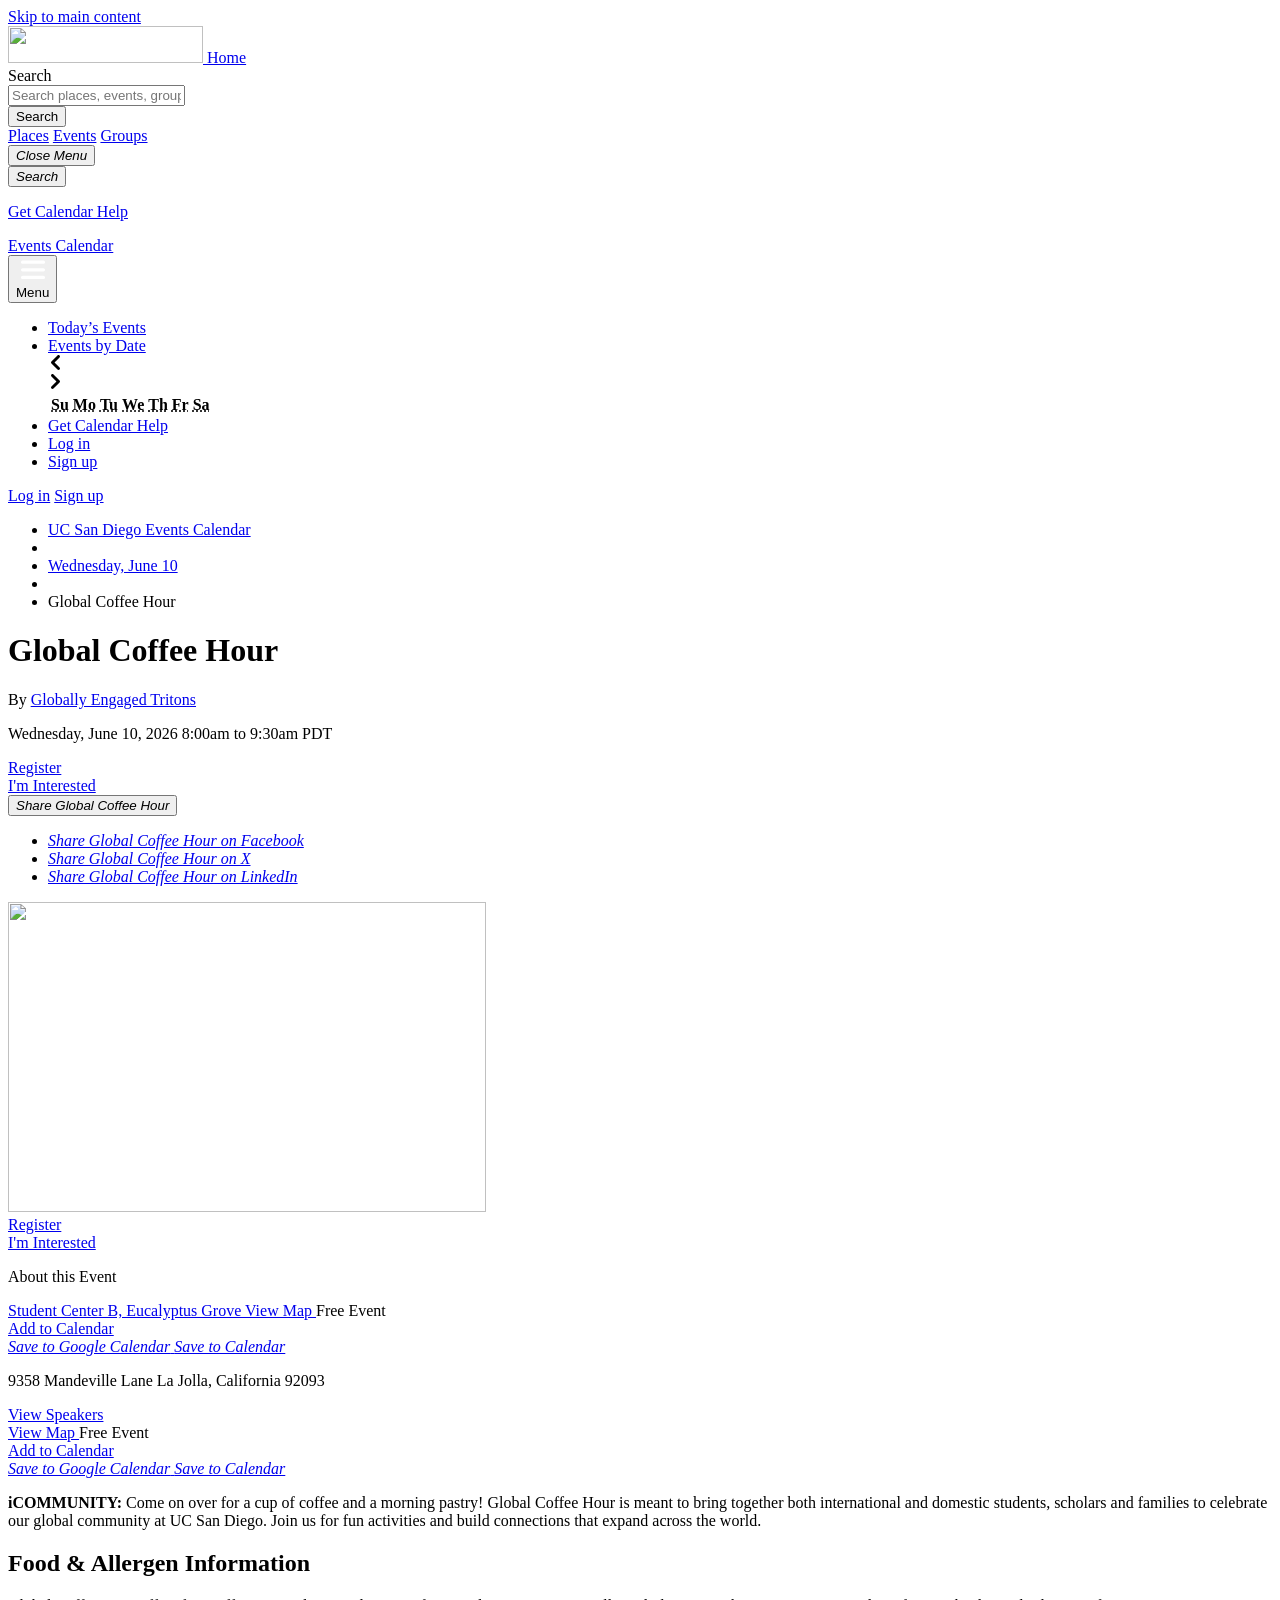
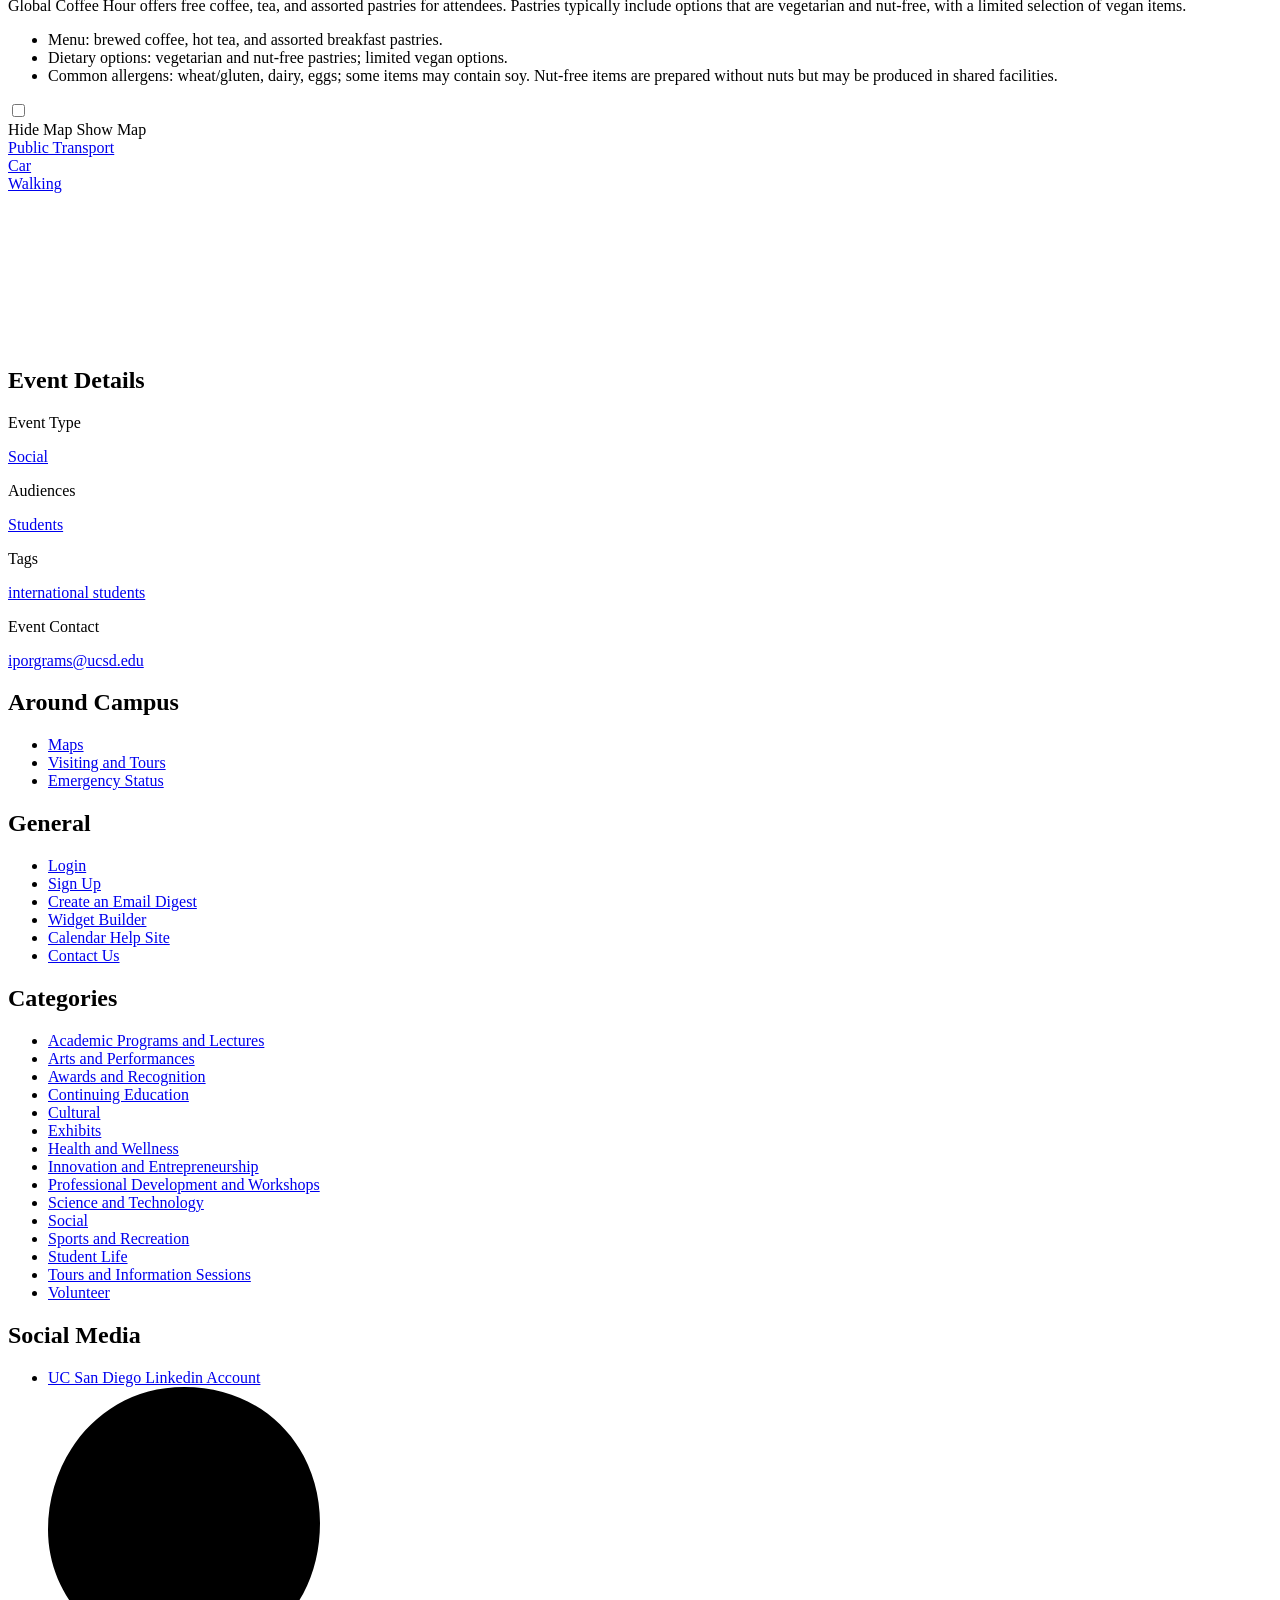
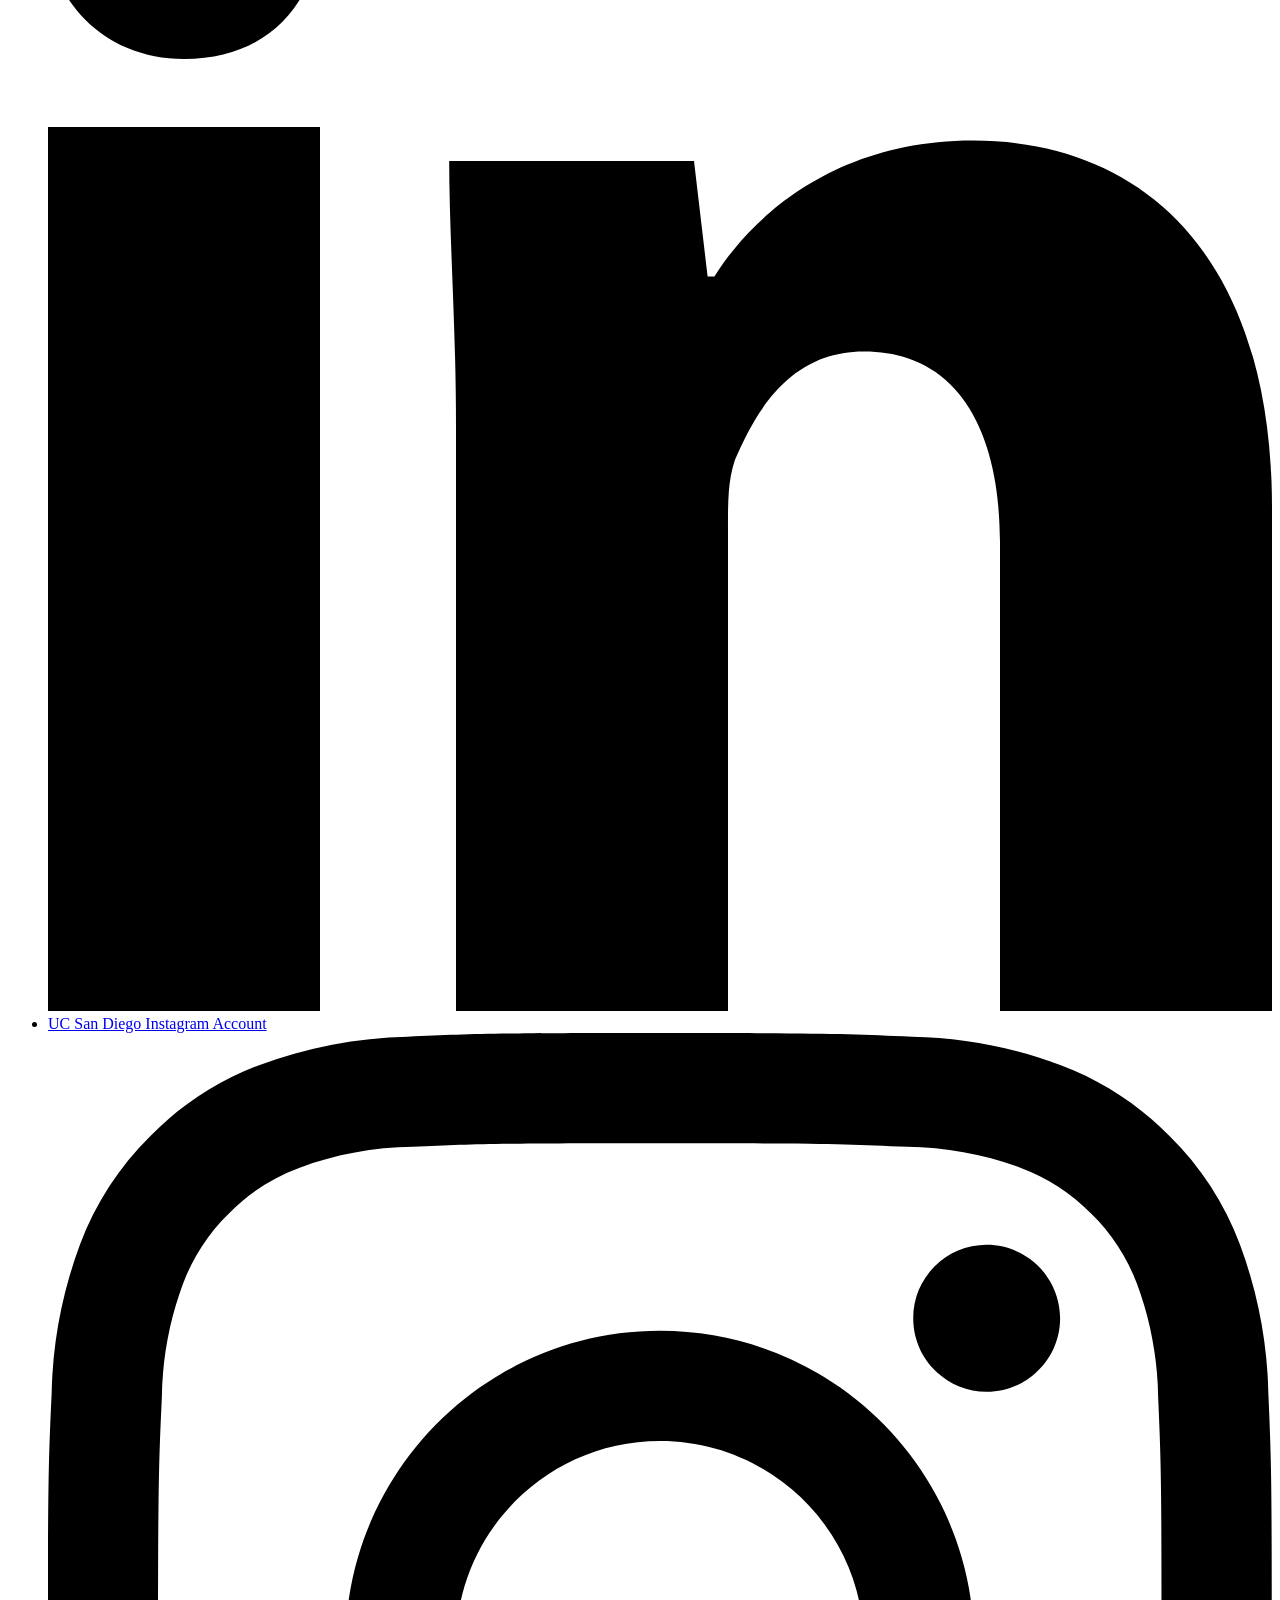
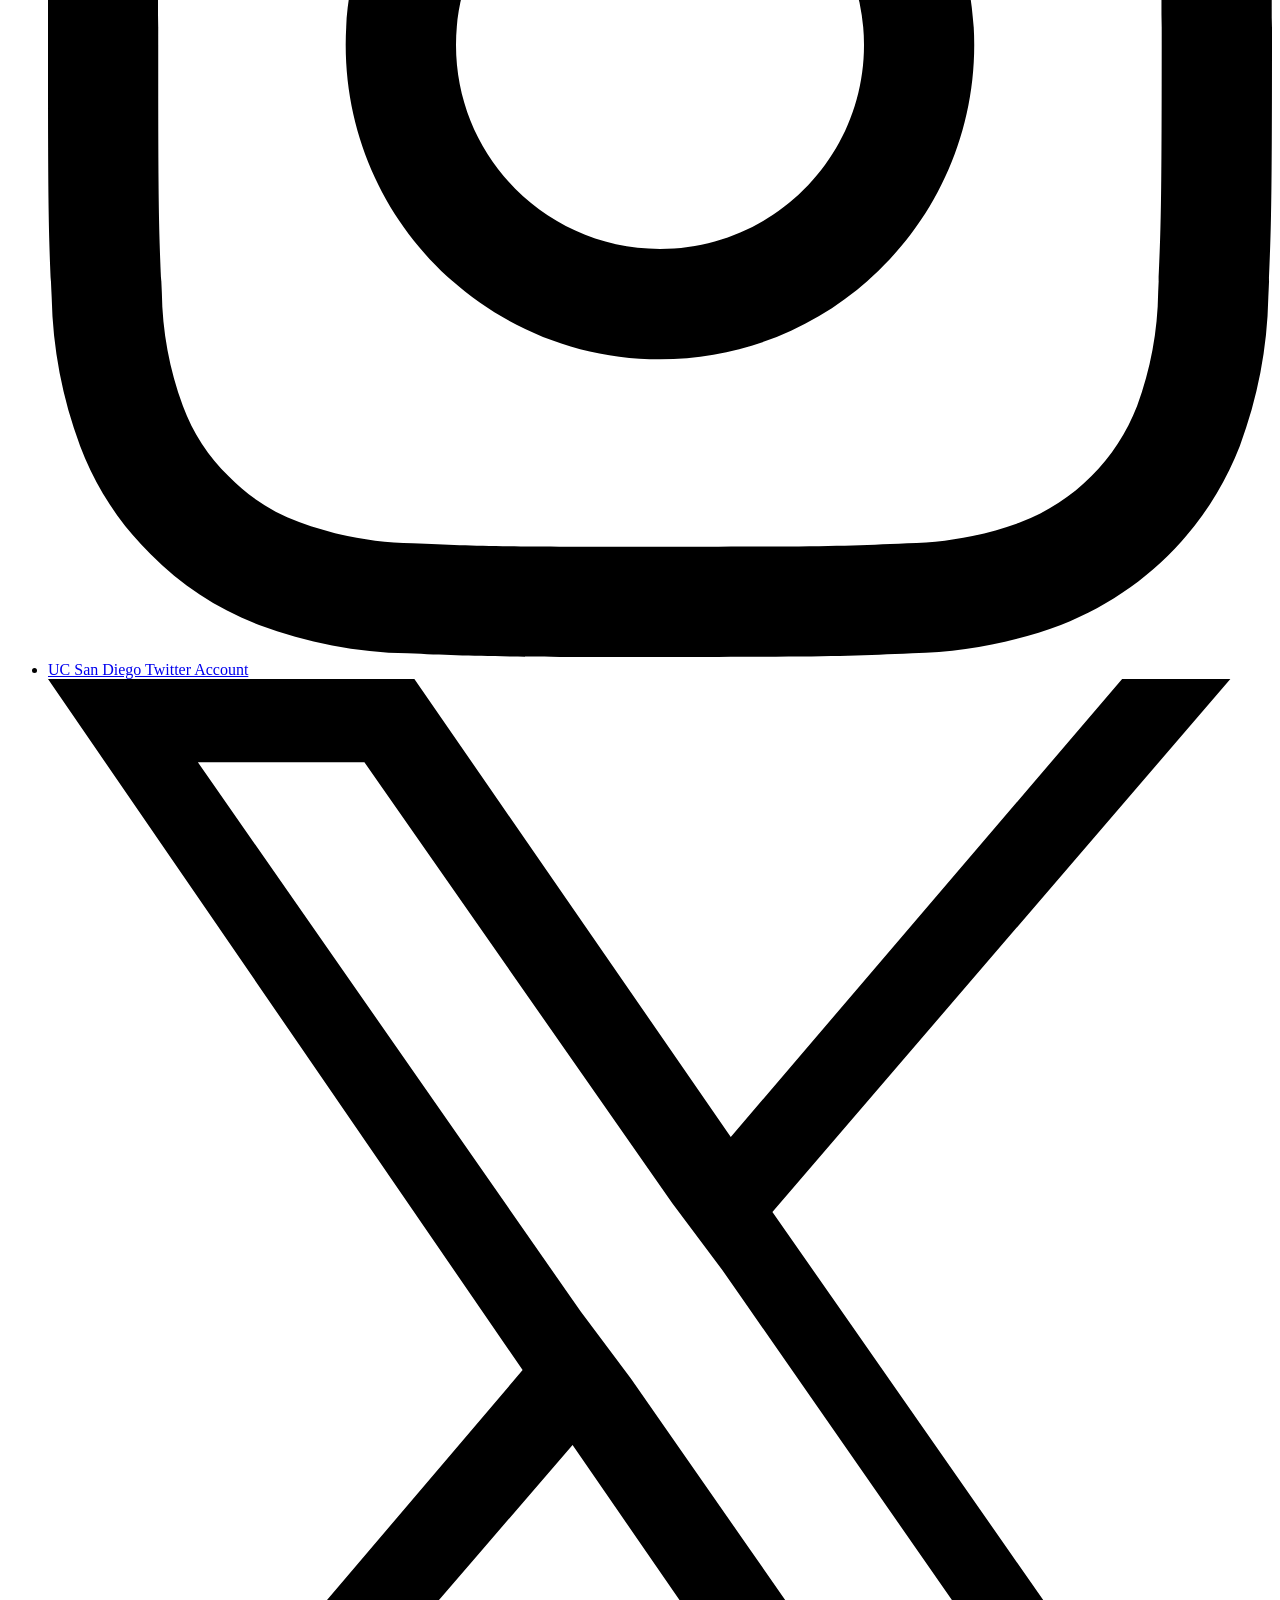
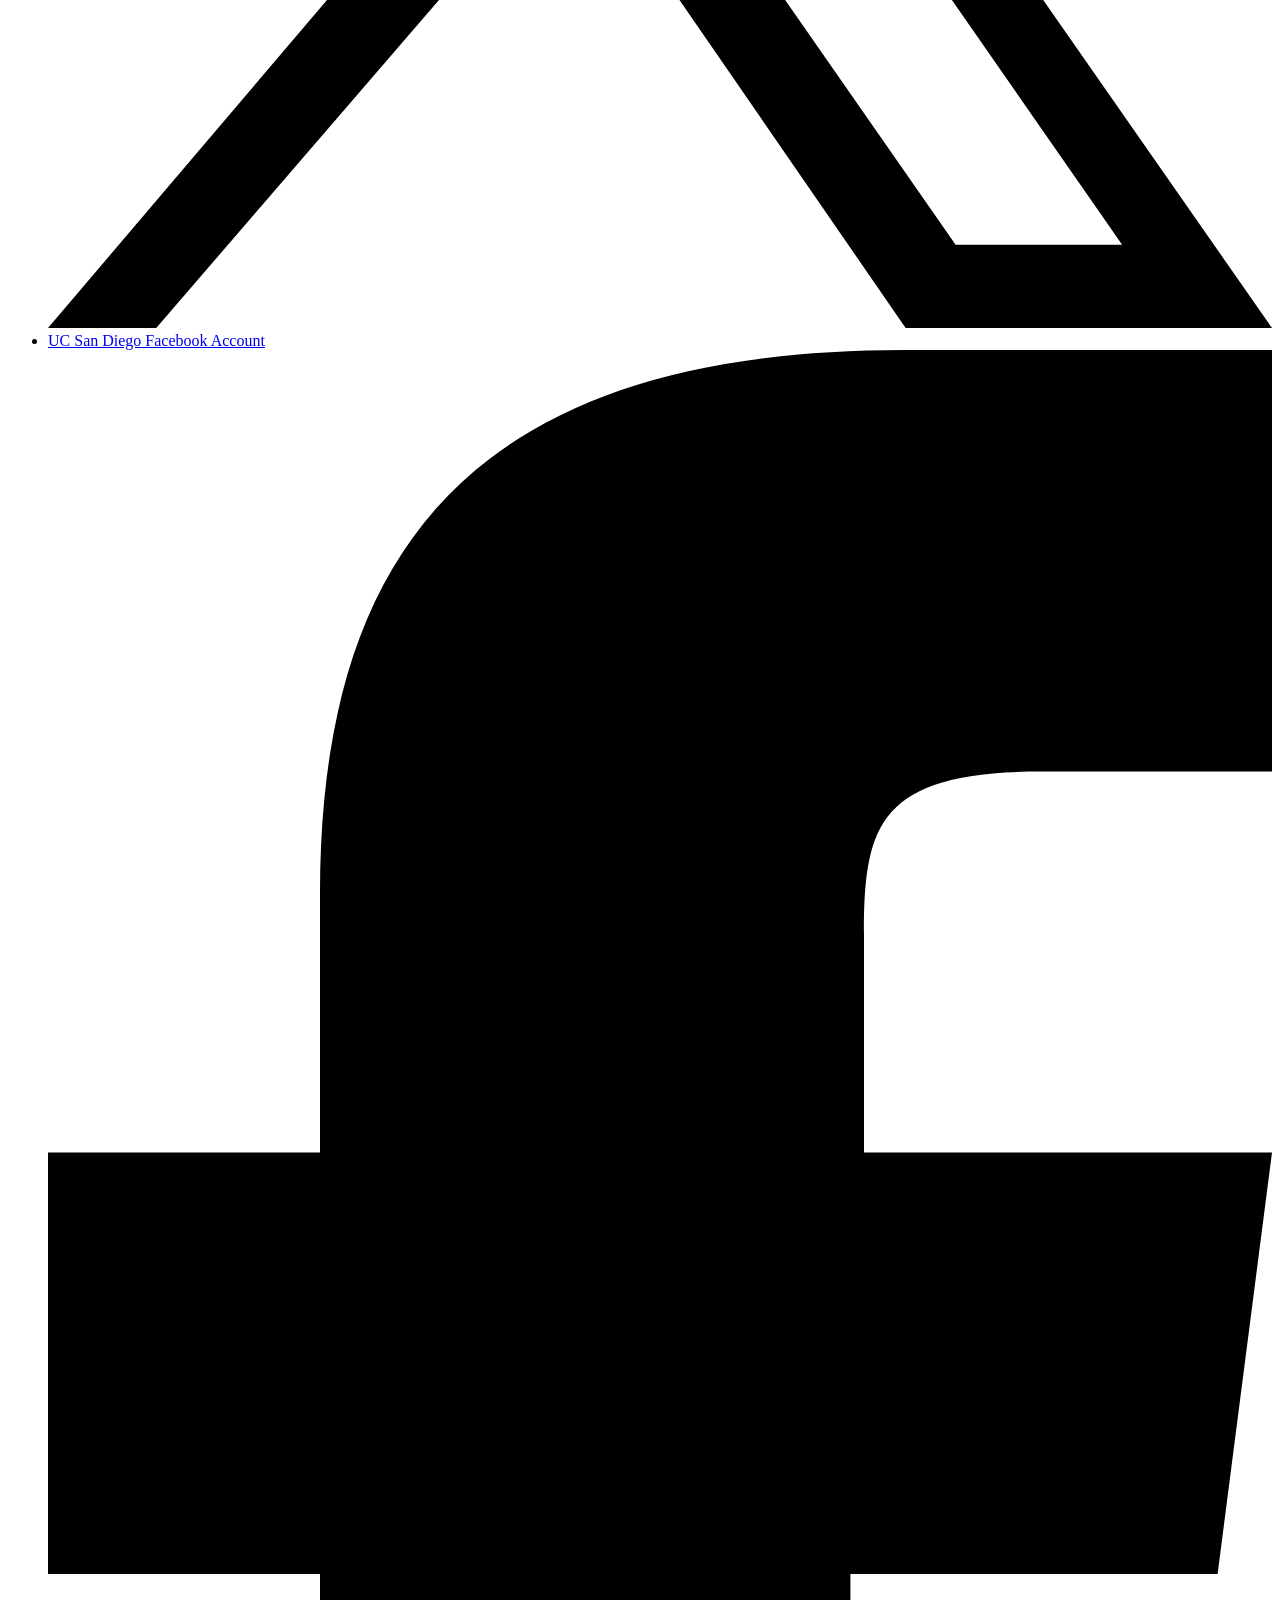
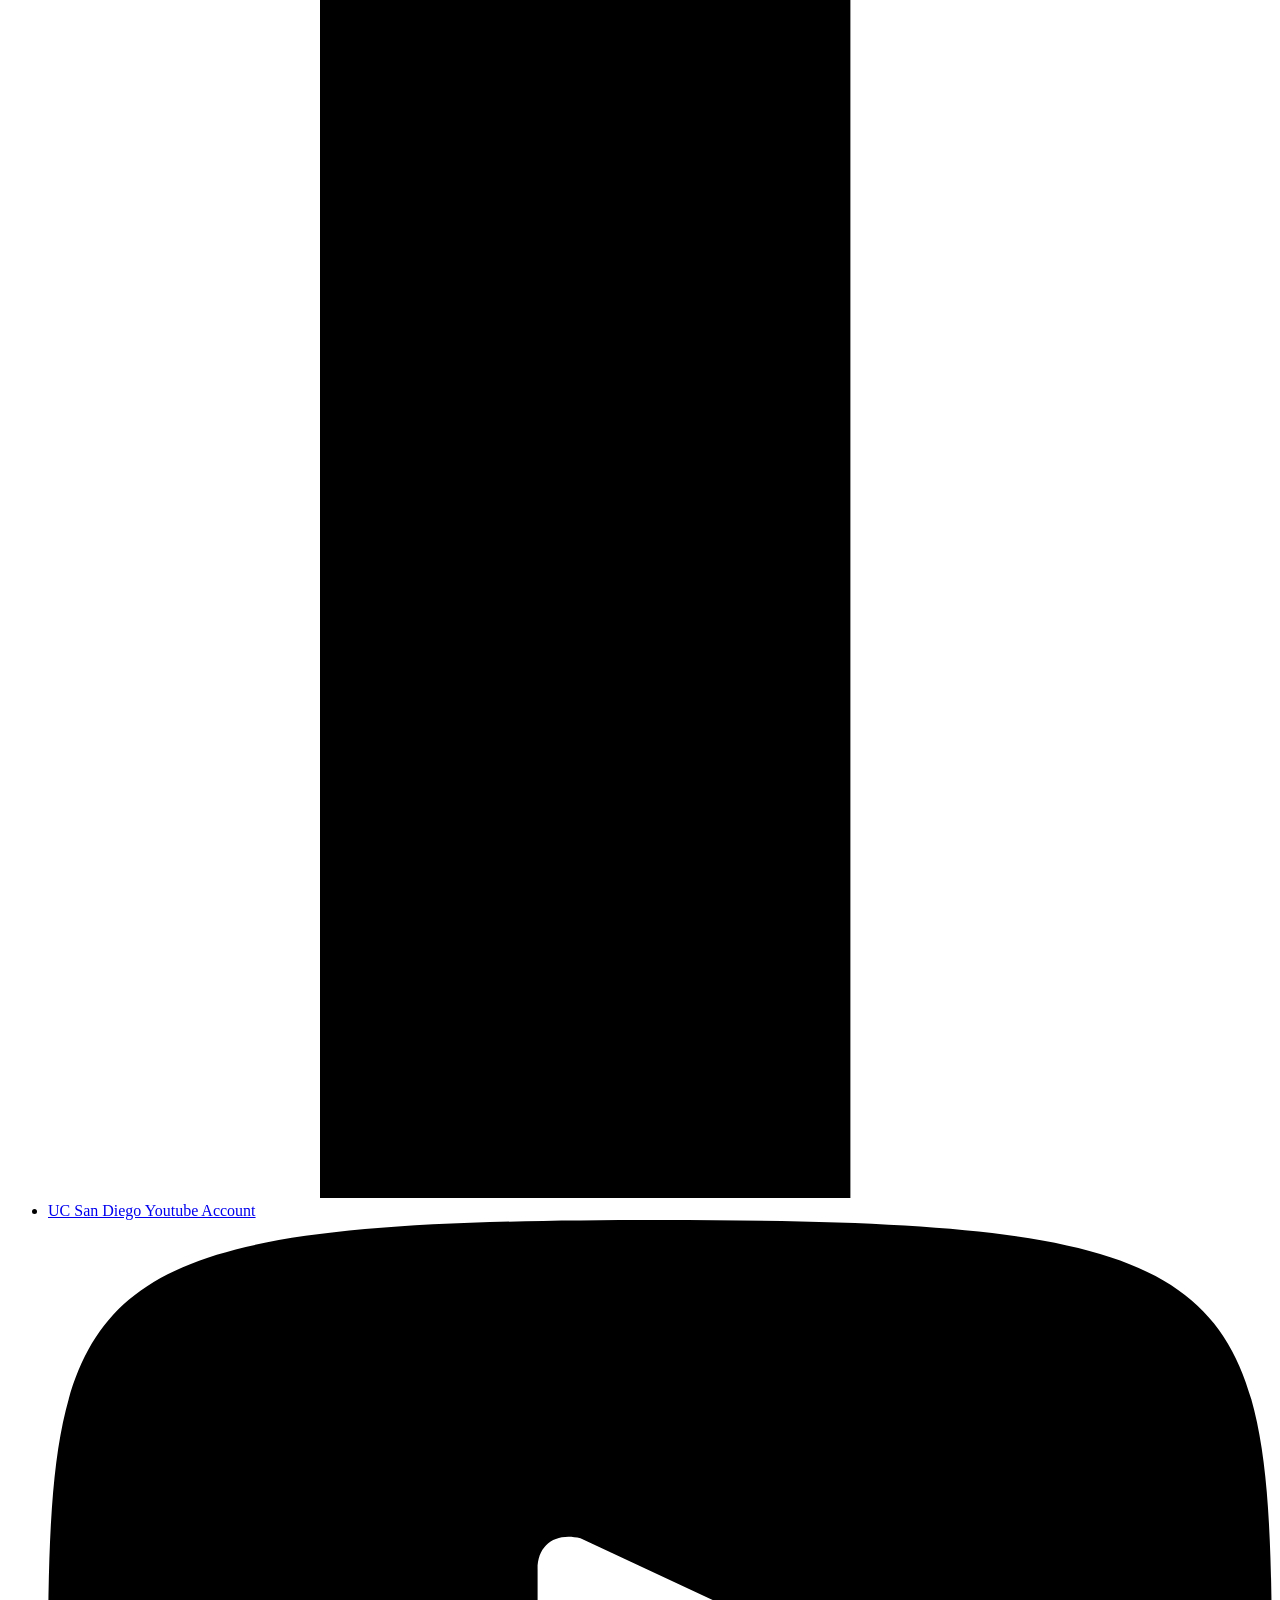
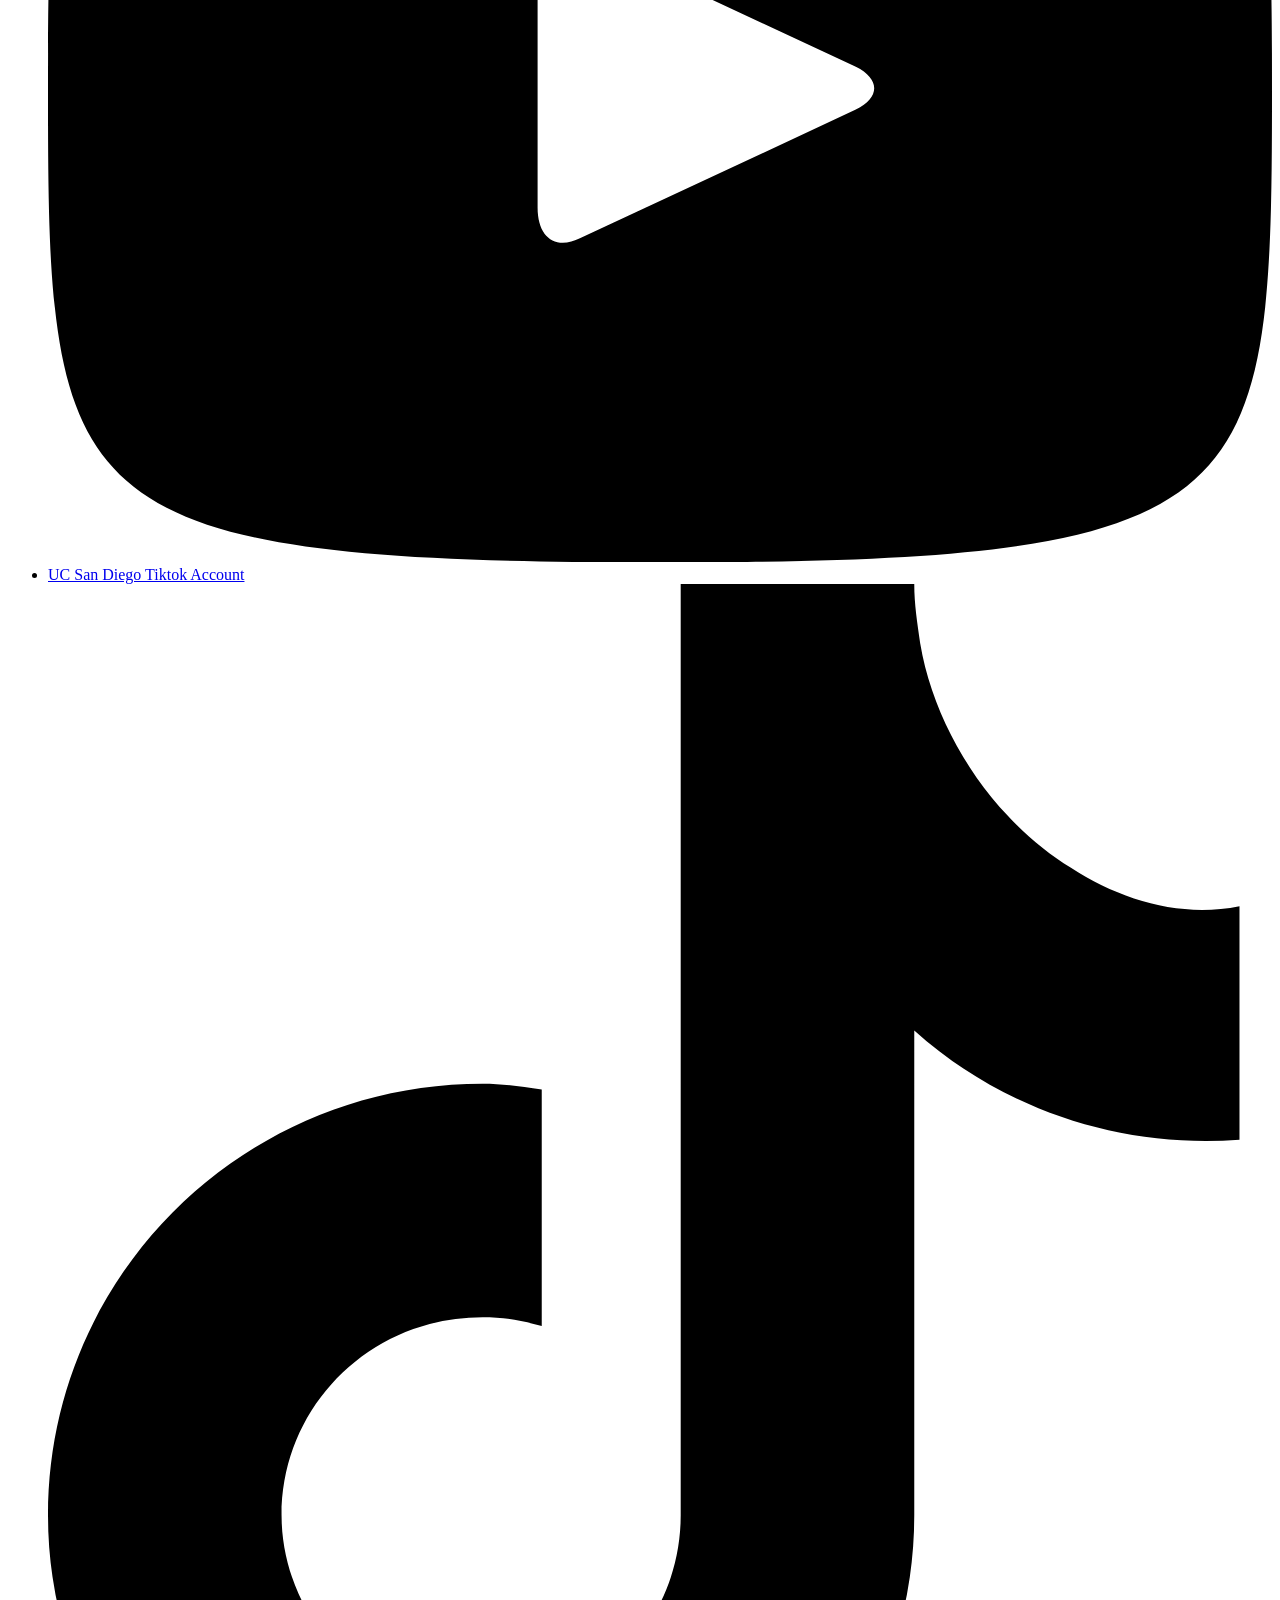
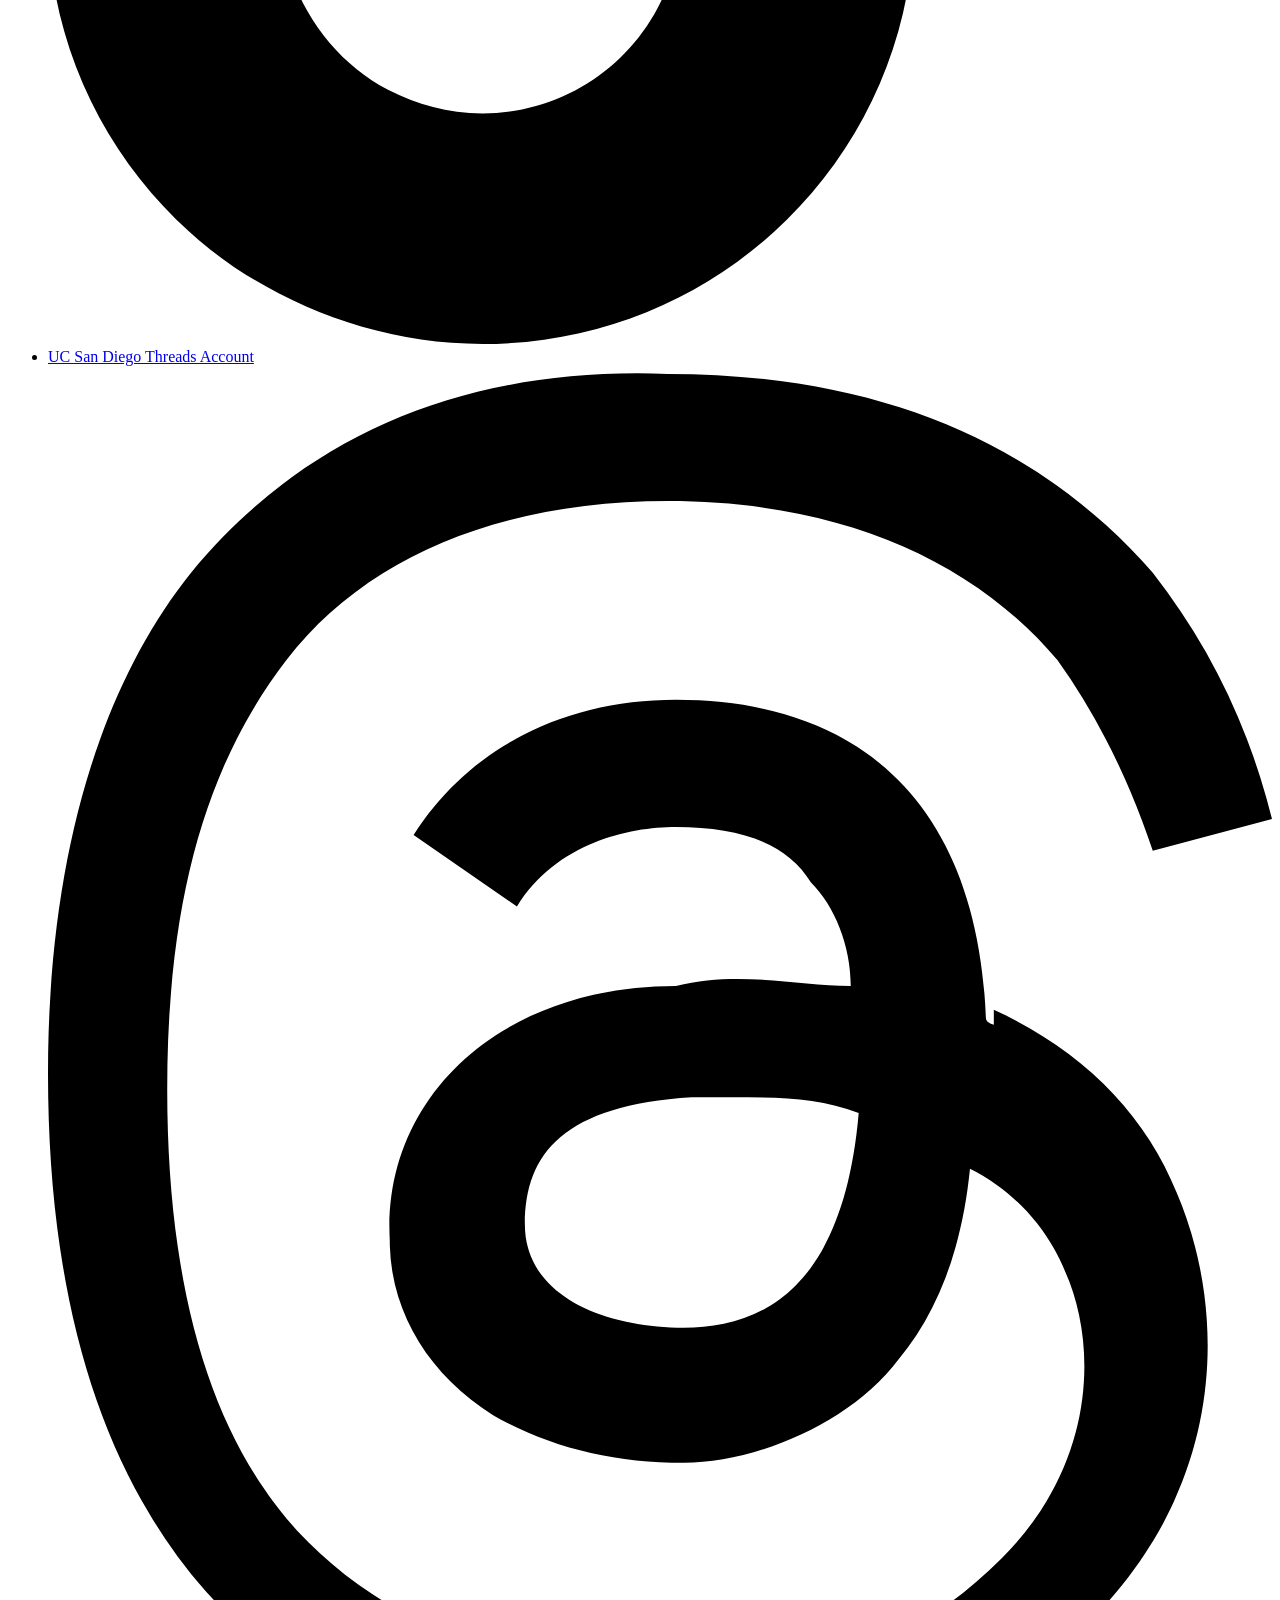
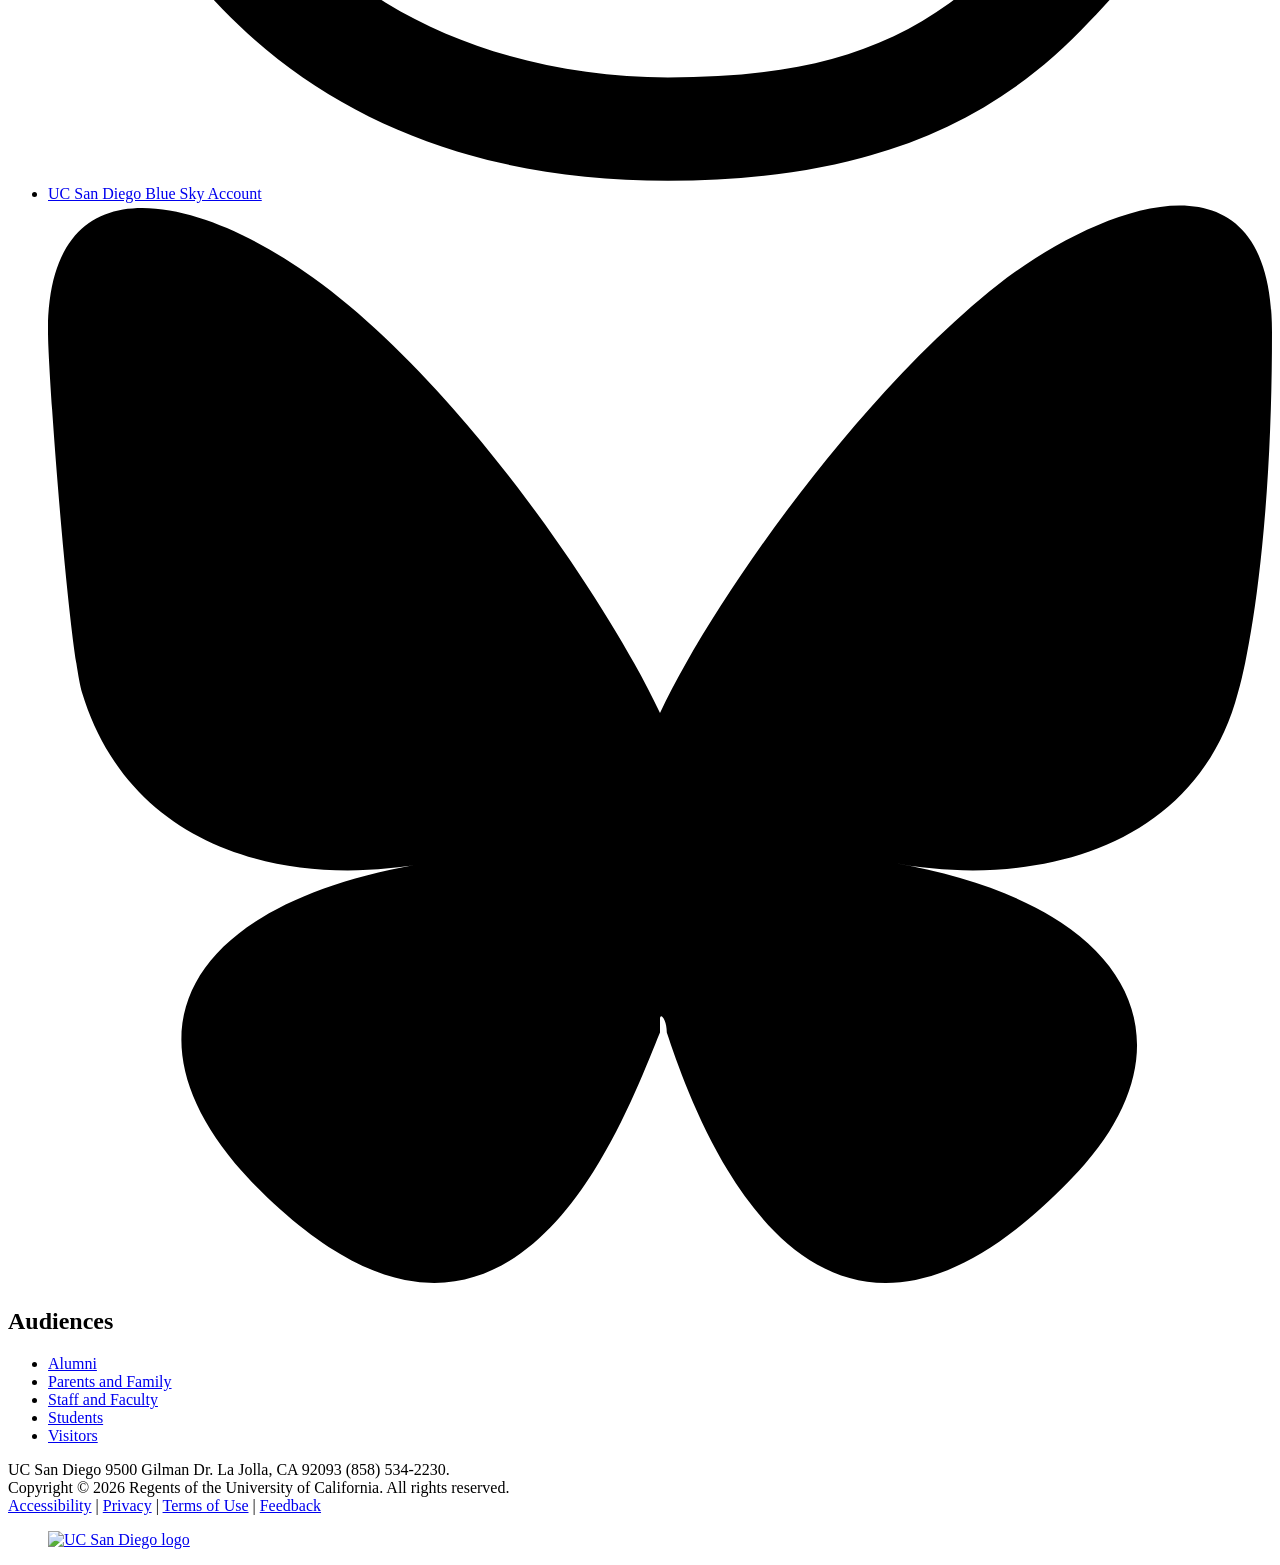
==== event/global-coffee-hour-3887/index.html @ 15d40f92 "Wire local food-event detail pages Co-authored-by: Cursor <cursoragent@cursor.com>" ====
<!doctype html>
<!--[if lt IE 7 ]> <html class="no-js ie6" lang="en"> <![endif]-->
<!--[if IE 7 ]>    <html class="no-js ie7" lang="en"> <![endif]-->
<!--[if IE 8 ]>    <html class="no-js ie8" lang="en"> <![endif]-->
<!--[if (gte IE 9)|!(IE)]><!--> <html class="no-js" lang="en"> <!--<![endif]-->

<!--
  _                     _ _     _
 | |                   | (_)   | |
 | |     ___   ___ __ _| |_ ___| |_
 | |    / _ \ / __/ _` | | / __| __|
 | |___| (_) | (_| (_| | | \__ \ |_
 |______\___/ \___\__,_|_|_|___/\__|

The community event platform.

-->

<head>
  <meta http-equiv="Content-Type" content="text/html; charset=utf-8" />
  <meta http-equiv="x-ua-compatible" content="ie=edge; chrome=1"> <!-- Render Chrome if available or using latest version of Internet Explorer (Recommended). -->
  <meta name="viewport" content="width=device-width, initial-scale=1.0" />

  <title>Global Coffee Hour - UC San Diego Events Calendar</title>

  <!-- Base URL to use for all relative URLs contained within the document. Uncomment if necessary
  <base href="https://example.com/">
  -->

  
	 <meta name="description" content="iCOMMUNITY: Come on over for a cup of coffee and a morning pastry! Global Coffee Hour is meant to bring together both international and domestic students, scholars and families to celebrate our global community at UC San Diego. Join us for fun activities and build connections that expand across the world., powered by Concept3D Event Calendar Software">
  

  <meta name="rating" content="General">

  <!-- Fallback og tags (used when individual pages don't have them) -->
  
	 <meta property="og:image" content="https://localist-images.azureedge.net/platform/logo/scaled/47170919878243/45482c8e4e0eb0a961b74cd570015ebb2863016a.png">
  
  <meta property="og:site_name" content="UC San Diego Events Calendar">
  <meta property="og:title" content="Global Coffee Hour">
  <meta property="og:description" content="">
  <meta property="og:type" content="website">

  <meta name="application-name" content="UC San Diego Events Calendar Localist Software">
  <meta name="mobile-web-app-capable" content="yes">
  
  <link rel="icon" href="https://univcomms.ucsd.edu/favicon.ico" type="image/x-icon">
  
  <link rel="preconnect" href="https://fonts.googleapis.com">
  <link rel="preconnect" href="https://fonts.gstatic.com" crossorigin>
  <link href="https://fonts.googleapis.com/css2?family=Source+Sans+3:ital,wght@0,200..900;1,200..900&display=swap" rel="stylesheet">

  <!-- begin include javascripts -->
	 <script>
//<![CDATA[
var LOCALIST_SETTINGS = {"theme_base":"emphasis","photo_aspect_ratio":1.5419354838709678,"country":"US","locale":"en-US","user_id":null,"platform_id":47170919878243,"default_calendar_view":"year","show_cookie_consent_prompt":false,"date_time_formats":{"detailed":"%A, %B %-d, %Y%[start| %-I:%M%P]%[end_date| - %A, %B %-d, %Y|%[end| to]]%[end| %-I:%M%P]%[start| %Z]","compact":"%a, %b %-d%[not_current_year|, %Y]%[start| %-I%[nonzero_minutes|:%M]%P]%[end_date| - %a, %b %-d%[not_current_year|, %Y]|%[end| to]]%[end| %-I%[nonzero_minutes|:%M]%P]%[start| %Z]","compact_time":"%[start|%-I%[nonzero_minutes|:%M]%P %Z]","admin_short_date_time":"%-m/%-d/%Y%[start| %-I:%M%P]%[end_date| - %-m/%-d/%Y]%[end| %-I:%M%P]%[start| %Z]"},"time_zone":{"identifier":"America/Los_Angeles"},"interest_button":{"going_aria_label":"I'm Interested in %{event_name}","going_label":"I'm Interested","going_past_aria_label":"I'm Interested in %{event_name}","going_past_label":"I'm Interested","going_class":"imgoing","going_icon":"fa-heart","going_show_icon":true,"cancel_plans_label":"Not Interested","cancel_plans_aria_label":"Not Interested in %{event_name}","cancel_plans_class":"cancelplans","cancel_plans_icon":"fa-heart","cancel_plans_show_icon":true,"change_dates_label":"Change Dates","change_dates_aria_label":"Change Dates on %{event_name}","change_dates_class":"","change_dates_icon":"fa-heart","change_dates_show_icon":true}};
//]]>
</script><script src="https://localist-images.azureedge.net/packs/js/runtime-b41ed59d80a3b61eac73.js"></script>
<script src="https://localist-images.azureedge.net/packs/js/728-13bdbd9fe27546e3921a.js"></script>
<script src="https://localist-images.azureedge.net/packs/js/571-39a7c77892dc406c64ce.js"></script>
<script src="https://localist-images.azureedge.net/packs/js/511-a5bb2e1af26f329a0ba5.js"></script>
<script src="https://localist-images.azureedge.net/packs/js/754-3eb3d990380082b993c0.js"></script>
<script src="https://localist-images.azureedge.net/packs/js/application-be0f16dc3857bc081d22.js"></script>
<script src="https://localist-images.azureedge.net/packs/js/186-e879d10033a23deb09e7.js"></script>
<script src="https://localist-images.azureedge.net/packs/js/316-29d07363e6c5d5b97a46.js"></script>
<script src="https://localist-images.azureedge.net/packs/js/448-f8f914110606ed9cee6d.js"></script>
<script src="https://localist-images.azureedge.net/packs/js/theme-emphasis-f97c9d2a5b863a5c7c29.js"></script>
  <!-- end include javascripts -->

  
	 <!-- begin include stylesheets -->
	 <link rel="stylesheet" href="https://calendar.ucsd.edu/platform/stylesheet/47170919878243/48535906378817/1779471057.css" media="screen" />
	 <!-- end include stylesheets -->
  

  <script src="https://js.stripe.com/v3/"></script>
  <!-- Facebook "Like" Button + Twitter Card Meta tags -->
  <meta name="twitter:title" property="og:title" content="Global Coffee Hour"/>
  <meta property="og:site_name" content="UC San Diego Events Calendar"/>
  <meta name="twitter:image" property="og:image" content="https://localist-images.azureedge.net/photos/52392111584249/huge/3d842966602430b65c6ad88c2b0621873e9d9611.jpg"/>
  <meta name="twitter:description" property="og:description" content="iCOMMUNITY: Come on over for a cup of coffee and a morning pastry! Global Coffee Hour is meant to bring together both international and domestic students, scholars and families to celebrate our global community at UC San Diego. Join us for fun activities and build connections that expand across the world."/>
  <meta name="twitter:site" property="og:url" content="https://calendar.ucsd.edu/event/global-coffee-hour-3887" />

  <!-- Twitter Card Meta tags -->
  <meta name="twitter:card" content="summary_large_image">
  <meta name="twitter:creator" content="@localist">
  <meta property="og:type" content="event">
  <meta name="localist-page" content="event-view"/>
  <meta name="localist-event-id" content="52392109993981"/>
  <meta name="localist-event-kind" content="standalone" />
  <meta name="localist-event-is-past" content="false"/>
  <meta name="localist-event-has-tickets" content="true"/>
  <meta name="localist-event-has-ticket-offers" content="true"/>

  <link rel="canonical" href="https://calendar.ucsd.edu/event/global-coffee-hour-3887"/>
  

  <script type="application/ld+json">[{"@context":"https://schema.org","@type":"Event","name":"Global Coffee Hour","description":"iCOMMUNITY: Come on over for a cup of coffee and a morning pastry! Global Coffee Hour is meant to bring together both international and domestic students, scholars and families to celebrate our global community at UC San Diego. Join us for fun activities and build connections that expand across the world.","startDate":"2026-04-08T08:00:00-07:00","endDate":"2026-04-08T09:30:00-07:00","eventStatus":"EventScheduled","offers":[{"@context":"https://schema.org","@type":"Offer","price":0.0,"priceCurrency":"USD","availability":"https://schema.org/InStock","url":"https://calendar.ucsd.edu/event/global-coffee-hour-3887#tickets=1"}],"location":{"@type":"Place","name":"Student Center B","address":"9358 Mandeville Lane  La Jolla, California 92093 ","geo":{"@type":"GeoCoordinates","latitude":"32.877243","longitude":"-117.238819"},"sameAs":"https://calendar.ucsd.edu/student_center_b","url":"https://calendar.ucsd.edu/student_center_b"},"url":"https://calendar.ucsd.edu/event/global-coffee-hour-3887","image":"https://localist-images.azureedge.net/photos/52392111584249/huge/3d842966602430b65c6ad88c2b0621873e9d9611.jpg"},{"@context":"https://schema.org","@type":"Event","name":"Global Coffee Hour","description":"iCOMMUNITY: Come on over for a cup of coffee and a morning pastry! Global Coffee Hour is meant to bring together both international and domestic students, scholars and families to celebrate our global community at UC San Diego. Join us for fun activities and build connections that expand across the world.","startDate":"2026-05-13T08:00:00-07:00","endDate":"2026-05-13T09:30:00-07:00","eventStatus":"EventScheduled","offers":[{"@context":"https://schema.org","@type":"Offer","price":0.0,"priceCurrency":"USD","availability":"https://schema.org/InStock","url":"https://calendar.ucsd.edu/event/global-coffee-hour-3887#tickets=1"}],"location":{"@type":"Place","name":"Student Center B","address":"9358 Mandeville Lane  La Jolla, California 92093 ","geo":{"@type":"GeoCoordinates","latitude":"32.877243","longitude":"-117.238819"},"sameAs":"https://calendar.ucsd.edu/student_center_b","url":"https://calendar.ucsd.edu/student_center_b"},"url":"https://calendar.ucsd.edu/event/global-coffee-hour-3887","image":"https://localist-images.azureedge.net/photos/52392111584249/huge/3d842966602430b65c6ad88c2b0621873e9d9611.jpg"},{"@context":"https://schema.org","@type":"Event","name":"Global Coffee Hour","description":"iCOMMUNITY: Come on over for a cup of coffee and a morning pastry! Global Coffee Hour is meant to bring together both international and domestic students, scholars and families to celebrate our global community at UC San Diego. Join us for fun activities and build connections that expand across the world.","startDate":"2026-06-10T08:00:00-07:00","endDate":"2026-06-10T09:30:00-07:00","eventStatus":"EventScheduled","offers":[{"@context":"https://schema.org","@type":"Offer","price":0.0,"priceCurrency":"USD","availability":"https://schema.org/InStock","url":"https://calendar.ucsd.edu/event/global-coffee-hour-3887#tickets=1"}],"location":{"@type":"Place","name":"Student Center B","address":"9358 Mandeville Lane  La Jolla, California 92093 ","geo":{"@type":"GeoCoordinates","latitude":"32.877243","longitude":"-117.238819"},"sameAs":"https://calendar.ucsd.edu/student_center_b","url":"https://calendar.ucsd.edu/student_center_b"},"url":"https://calendar.ucsd.edu/event/global-coffee-hour-3887","image":"https://localist-images.azureedge.net/photos/52392111584249/huge/3d842966602430b65c6ad88c2b0621873e9d9611.jpg"}]</script>


  
  <meta name="csrf-param" content="authenticity_token" />
<meta name="csrf-token" content="JflSTxYS2l3d5M3kRzOLrKfnc2WbMAxt3m9BO2sIeAqi78wlccFKqrtiGQZAp0zA0qhvsKuLon2khHaMVpOOHw" />
        <script async src="https://www.googletagmanager.com/gtag/js"></script>
      <script>
        window.dataLayer = window.dataLayer || [];
        function gtag(){dataLayer.push(arguments);}
        Slzr.ConsentManager.configureGA4(gtag);
        gtag('js', new Date());
        gtag('set', 'ads_data_redaction', true);
        gtag('config','G-7F0QY2CKEC');
      </script>

  
  <!-- Google Tag Manager -->
  <script>(function(w,d,s,l,i){w[l]=w[l]||[];w[l].push({'gtm.start':
  new Date().getTime(),event:'gtm.js'});var f=d.getElementsByTagName(s)[0],
  j=d.createElement(s),dl=l!='dataLayer'?'&l='+l:'';j.async=true;j.src=
  'https://www.googletagmanager.com/gtm.js?id='+i+dl;f.parentNode.insertBefore(j,f);
  })(window,document,'script','dataLayer','GTM-M3RXC2V');</script>
  <!-- End Google Tag Manager -->
</head>

<body class="em-event-kind--standalone">
  
  <div>
    <a id="skip-to-main-content" href="#main-content">
      Skip to main content
    </a>
  </div>
  
  <!-- Google Tag Manager (noscript) -->
  <noscript><iframe src="https://www.googletagmanager.com/ns.html?id=GTM-M3RXC2V"
  height="0" width="0" style="display:none;visibility:hidden"></iframe></noscript>
  <!-- End Google Tag Manager (noscript) -->
  
  <!-- emergency banner -->
  <div id="uc-emergency"></div>

  

  
  

<header class="em-header em-header--base">
	
	<div onclick="Slzr.Theme.UserMenu.hideMobileMenu();" id="backdrop" class="em-backdrop" tabindex="-1" aria-hidden="true" hidden></div>
	<div class="content-wrapper pos-relative">
		<div class="em-navbar-container">
			<a class="em-desktop-menu-title" href="/">
				
				<img src="https://www.ucsd.edu/_resources/img/logo_UCSD.png" alt="" role="presentation" height="37" width="195" >
				<span class="sr-only">Home</span>
				
			</a>
			<!-- Mobile links menu trigger -->
			
			<div id="search-bar-component" class="em-search-bar-component">
				
<div id="search-bar" class="em-search-bar">
	 <form class="em-search-bar-form" 
			 autocomplete="off" 
			 method="get" 
			 id="topsearch" 
			 action="/search">
		  <label for="search-bar-input" class="sr-only">Search</label>
		  <div class="em-basic-input">
					 <i id="search-bar-icon" class="search-bar-icon fas fa-search"></i>
					 
					 <input name="search" type="text" id="search-bar-input" type="text"
						  placeholder="Search places, events, groups"
						  onclick="Slzr.Theme.SearchBar.showSearchBarMenu();"
						  onfocus="this.placeholder = ''"
						  onblur="this.placeholder = 'Search places, events, groups'"
						  aria-label="Search places, events, groups"
						  aria-haspopup="menu"
						  aria-controls="sub-menu">
				</div>
		  <button id="top-submit" type="submit" class="em-search-button"><span class="em-sr-only">Search</span></button>
	 </form>
	 <div id="sub-menu" class="em-sub-menu" role="menu"
		  oncontextmenu="Slzr.Theme.SearchBar.hideSearchBarMenu();"
		  onclick="Slzr.Theme.SearchBar.hideSearchBarMenu();">
		  <a role="menuitem" href="/search/places">Places</a>
		  <a role="menuitem" href="/calendar">Events</a>
		  
			 <a role="menuitem" href="/search/groups">Groups</a>
		  
	 </div>
</div>
<div
	 oncontextmenu="Slzr.Theme.SearchBar.hideSearchBarMenu();"
	 onclick="Slzr.Theme.SearchBar.hideSearchBarMenu();"
	 id="search-bar-backdrop"
	 class="em-search-bar-backdrop"
	 tabindex="-1"
	 aria-hidden="true" hidden>
</div>
				<button class="em-mobile-close-search" onclick="Slzr.Theme.UserMenu.hideMobileMenu();">
					<i class="fas fa-times fa-sm"><span class="sr-only">Close Menu</span></i>
				</button>
			</div>
			<div class="em-mobile-menu-icons">
				<button class="em-search-icon" aria-controls="search-bar-component" aria-expanded="false" onclick="Slzr.Theme.UserMenu.showMobileSearchBar(this);">
					<i class="fas fa-search fa-sm"><span class="sr-only">Search</span></i>
				</button>
			</div>
		</div>
		<div class="calendar-help">
			<p><a href="https://calendarhelp.ucsd.edu">Get Calendar Help</a></p>
		</div>
	</div>
	<div class="em-header site-title">
		<div class="content-wrapper">
			<div class="header"><a class="header-url" href="/">Events Calendar</a></div>
			
		</div>
	</div>
	<div class="calendar-main-navigation">
		<div class="content-wrapper">
			<nav class="coe-navigation">
				<button class="mobile-nav-toggle" aria-expanded="false">
					<div class="pill-icon-wrapper">
						<svg xmlns="http://www.w3.org/2000/svg" width="24" height="24" viewBox="0 0 24 24" fill="none">
							<path d="M0 4.13575C0 3.23201 0.732625 2.49939 1.63636 2.49939H22.3636C23.2674 2.49939 24 3.23201 24 4.13575C24 5.03949 23.2674 5.77212 22.3636 5.77212H1.63636C0.732625 5.77212 0 5.03949 0 4.13575Z" fill="#fff" class="menu-icon" />
							<path d="M0 19.4085C0 18.5047 0.732625 17.7721 1.63636 17.7721H22.3636C23.2674 17.7721 24 18.5047 24 19.4085C24 20.3122 23.2674 21.0448 22.3636 21.0448H1.63636C0.732625 21.0448 0 20.3122 0 19.4085Z" fill="#fff" class="menu-icon" />
							<path d="M0 11.7721C0 10.8684 0.732625 10.1357 1.63636 10.1357H22.3636C23.2674 10.1357 24 10.8684 24 11.7721C24 12.6758 23.2674 13.4085 22.3636 13.4085H1.63636C0.732625 13.4085 0 12.6758 0 11.7721Z" fill="#fff" class="menu-icon" />
						</svg>
					</div>
					<span class="pill-label">Menu</span>
				</button>
				<ul class="coe-nav-items">
					<li id="coe-nav-today">
						<a href="https://calendar.ucsd.edu/search?what=events">Today’s Events</a>
					</li>
					<li id="nav-date" class="su-main-nav__item--parent">
						<!-- minical begins -->
						<a id="nav-date-link" class="btn" href="/calendar" aria-expanded="false">Events by Date <i class="fas fa-chevron-down fa-sm em-angle-down-icon" aria-hidden="true"></i></a>
						<div id="dp1" class="datepicker-container datepicker datepicker-modal" aria-hidden="false">
							<div class="datepicker-header">
								<div class="bn_prev" role="button" tabindex="0" aria-label="Previous month">
									<svg width="15" height="15" viewBox="0 0 55.752 55.752" xmlns="http://www.w3.org/2000/svg">
										<g transform="scale(-1, 1) translate(-55.752, 0)">
											<path d="M43.006,23.916c-0.28-0.282-0.59-0.52-0.912-0.727L20.485,1.581c-2.109-2.107-5.527-2.108-7.637,0.001
											 c-2.109,2.108-2.109,5.527,0,7.637l18.611,18.609L12.754,46.535c-2.11,2.107-2.11,5.527,0,7.637
											 c1.055,1.053,2.436,1.58,3.817,1.58s2.765-0.527,3.817-1.582l21.706-21.703c0.322-0.207,0.631-0.444,0.912-0.727
											 c1.08-1.08,1.598-2.498,1.574-3.912C44.605,26.413,44.086,24.993,43.006,23.916z" />
										</g>
									</svg>
								</div>
								<span class="month" id="dp1-month" role="heading" aria-level="2" aria-live="assertive" aria-atomic="true"></span>
								<div class="bn_next" role="button" tabindex="0" aria-label="Next month">
									<svg width="15" height="15" viewBox="0 0 55.752 55.752" xmlns="http://www.w3.org/2000/svg">
										<path d="M43.006,23.916c-0.28-0.282-0.59-0.52-0.912-0.727L20.485,1.581c-2.109-2.107-5.527-2.108-7.637,0.001
										  c-2.109,2.108-2.109,5.527,0,7.637l18.611,18.609L12.754,46.535c-2.11,2.107-2.11,5.527,0,7.637
										  c1.055,1.053,2.436,1.58,3.817,1.58s2.765-0.527,3.817-1.582l21.706-21.703c0.322-0.207,0.631-0.444,0.912-0.727
										  c1.08-1.08,1.598-2.498,1.574-3.912C44.605,26.413,44.086,24.993,43.006,23.916z" />
									</svg>
								</div>
							</div>
							<table class="cal" role="grid" aria-labelledby="dp1-month" tabindex="0">
								<thead>
									<tr>
										<th id="dp1-sunday"><abbr title="Sunday">Su</abbr></th>
										<th id="dp1-monday"><abbr title="Monday">Mo</abbr></th>
										<th id="dp1-tuesday"><abbr title="Tuesday">Tu</abbr></th>
										<th id="dp1-wednesday"><abbr title="Wednesday">We</abbr></th>
										<th id="dp1-thursday"><abbr title="Thursday">Th</abbr></th>
										<th id="dp1-friday"><abbr title="Friday">Fr</abbr></th>
										<th id="dp1-saturday"><abbr title="Saturday">Sa</abbr></th>
									</tr>
								</thead>
								<tbody></tbody>
							</table>
						</div>
						<!-- minical ends -->
					</li>
					<li class="c-help"><a href="https://calendarhelp.ucsd.edu">Get Calendar Help</a></li>
					
					<li class="d-sm"><a href="/auth/login" class="em-button em-primary"  rel="ibox;url=#login-lightbox" >Log in</a></li>
					
					<li class="d-sm"><a href="/signup" class="em-button em-primary">Sign up</a></li>
					
					
				</ul>

				
				<a href="/auth/login" class="em-button em-primary d-md"  rel="ibox;url=#login-lightbox" >Log in</a>
				
				<a href="/signup" class="em-button em-primary d-md">Sign up</a>
				
				

			</nav>
		</div>
	</div>
</header>

<div id="breadcrumbs" class="em-breadcrumbs content-wrapper" role="navigation" aria-label="Breadcrumb"><ul><li class="em-breadcrumbs_first"><a href="/">UC San Diego Events Calendar</a></li><li class="em-breadcrumbs_separator"><i class="fas fa-angle-right"></i></li><li><a href="https://calendar.ucsd.edu/calendar/day/2026/6/10">Wednesday, June 10</a></li><li class="em-breadcrumbs_separator"><i class="fas fa-angle-right"></i></li><li class="em-breadcrumbs_last">Global Coffee Hour</li></ul></div>
  <main id="main-content">
	 










<div class="em-flash-message-container">
  <div class="em-flash-message" style="display: none;" id="message-response">
    
    
    
    <div class="em-flash-message-msg">
      
      
      
    </div>
    <div class="em-flash-message-close">
      <i onclick="clearMessage();" class="fas fa-times fa-sm" role="button" tabindex="0"><span class="sr-only">Clear message</span></i>
    </div>
  </div>
</div>
<script type="text/javascript">
  // Hide flash message
  function clearMessage() {
    $('#message-response').addClass('em-hidden');
  }
</script>







<div class="em-header-type em-header-type--event" >
  <div class="em-header_bg_container">
	 <div class="em-header_bg" style="background-image: url(https://localist-images.azureedge.net/photos/52392111584249/small/3d842966602430b65c6ad88c2b0621873e9d9611.jpg);"></div>
  </div>
  <div class="content-wrapper">
	 <div class="em-header-card em-event">
		<div class="em-header-card_text">
			
			
			
			
			
			  <h1 class="em-header-card_title">Global Coffee Hour</h1>
			
		  
		  
			 <div>By
				
				  <a class="em-address" href="/group/ievents-calendar"> <span>Globally Engaged Tritons</span></a>
				
			 </div>
		  
		  <div class="em-list_dates__container">
			 <p class="em-date"><i class="fas fa-calendar"></i>
				<em-local-time format="detailed" start="2026-06-10T08:00:00-07:00" end="2026-06-10T09:30:00-07:00" has-time="true">Wednesday, June 10, 2026 8:00am to 9:30am PDT</em-local-time>
			 </p>
			 
			 
		  </div>
		  <div class="em-actions em-not-mobile">
			 
				  <div class="em-confirm-buttons-wrapper">
					 



  
    
      
      <div class="" data-tickets="container"
           data-ticket-data="{&quot;event_name&quot;:&quot;Global Coffee Hour&quot;,&quot;event_id&quot;:52392109993981,&quot;event_url&quot;:&quot;https://calendar.ucsd.edu/event/global-coffee-hour-3887&quot;,&quot;event_photo&quot;:&quot;https://localist-images.azureedge.net/photos/52392111584249/featured/3d842966602430b65c6ad88c2b0621873e9d9611.jpg&quot;,&quot;event_photo_caption&quot;:&quot;Global Coffee Hour&quot;,&quot;event_location&quot;:&quot;Student Center B&quot;,&quot;event_location_url&quot;:&quot;/student_center_b&quot;,&quot;event_hashtag&quot;:null,&quot;free&quot;:true,&quot;header_label&quot;:&quot;Event Registration&quot;,&quot;register_label&quot;:&quot;Register&quot;,&quot;register_class&quot;:&quot;buytickets&quot;,&quot;buy_tickets_label&quot;:&quot;Buy Tickets&quot;,&quot;buy_tickets_class&quot;:&quot;buytickets&quot;,&quot;need_login&quot;:false,&quot;ticket_class_groups&quot;:[[null,[{&quot;availability_start&quot;:null,&quot;availability_finish&quot;:null,&quot;customer_pays_fees&quot;:true,&quot;description&quot;:null,&quot;donation&quot;:false,&quot;id&quot;:52392113352992,&quot;max_price&quot;:0,&quot;min_price&quot;:0,&quot;name&quot;:&quot;Global Coffee Hour&quot;,&quot;position&quot;:0,&quot;purchase_limit&quot;:null,&quot;purchase_minimum&quot;:null,&quot;refunds_allowed&quot;:true,&quot;taxable&quot;:true,&quot;ticket_group_id&quot;:null,&quot;price&quot;:0,&quot;fee&quot;:0,&quot;availability&quot;:{},&quot;selected_quantity&quot;:{},&quot;available_now&quot;:true,&quot;not_yet_available&quot;:false,&quot;no_longer_available&quot;:false}]]],&quot;platform_name&quot;:&quot;UC San Diego Events Calendar&quot;,&quot;registrant_terms_url&quot;:&quot;https://calendar.ucsd.edu/help/registrant_terms&quot;,&quot;compliance_level&quot;:&quot;strong&quot;,&quot;compliance_text&quot;:null,&quot;uses_modal&quot;:true,&quot;payment_instructions&quot;:null,&quot;attendee_sms_enabled&quot;:false}">
        <a href="#"
            
            rel="ibox;url=#login-lightbox"
            data-post-login-action="https://calendar.ucsd.edu/event/global-coffee-hour-3887#tickets=1"
            
            class="em-link buytickets"
            aria-label="Register for Global Coffee Hour"
            data-ga-event="true" data-ga-category="Event" data-ga-label="Global Coffee Hour"
            data-ga-action="Register"
            data-ticket-action="buy-tickets">

          
            Register
          
        </a>
      </div>
    
  

				  </div>
			 	
						  
			 
				<a href="https://calendar.ucsd.edu/event/52392109993981/confirm?instance_id=52392109995008&return=https%3A%2F%2Fcalendar.ucsd.edu%2Fevent%2Fglobal-coffee-hour-3887" class="imgoing em-interested-tag" role="button" aria-label="I&#39;m Interested in Global Coffee Hour" data-event-interest data-event-name="Global Coffee Hour" data-event-interest-inactive-classes="imgoing" data-event-interest-inactive-icon="fas fa-heart" data-event-interest-active-classes="cancelplans em-active" data-event-interest-active-icon="fas fa-heart" data-event-id="52392109993981" data-event-instance-id="52392109995008" data-event-action="event-going" data-ga-event="true" data-ga-category="Event" data-ga-action="I'm Going" data-ga-label="Global Coffee Hour" > <span data-event-interested-label class="em-interested-text">I&#39;m Interested</span> <i data-event-interested-icon class="fas fa-heart" aria-hidden="true"></i> </a>
			 
		  </div>
		  <div class="em-share_dropdown tr-appear-checkbox em-header-card_share">
			 <button class="em-share-button em-link" aria-haspopup="true" aria-controls="event-share-buttons-52392109993981" data-action="dropdown-toggle" data-target=".em-list-buttons-event_52392109993981" data-toggle-class="em-active">
  <i class="fas fa-share-alt"><span class="sr-only">Share Global Coffee Hour</span></i>
</button>
<ul class="em-list-buttons-event_52392109993981" id="event-share-buttons-52392109993981">
  <li class="em-buttons-item">
	 <a href="https://www.facebook.com/sharer/sharer.php?u=https://calendar.ucsd.edu/event/global-coffee-hour-3887"
		  class="em-buttons-link"
		  data-tooltip="Facebook"
		  rel="noopener noreferrer nofollow"
		  data-ga-event data-ga-category="Event" data-ga-action="Share Event" data-ga-label="Global Coffee Hour - Facebook">
		<i class="fab fa-facebook-f"><span class="sr-only">Share Global Coffee Hour on Facebook</span></i>
	 </a>
  </li>
  <li class="em-buttons-item">
	 <a href="https://x.com/intent/post/?url=https%3A%2F%2Fcalendar.ucsd.edu%2Fevent%2Fglobal-coffee-hour-3887&text=Global+Coffee+Hour by UC+San+Diego+Events+Calendar"
		  rel="noopener noreferrer nofollow"
		  class="em-buttons-link"
		  data-ga-event data-ga-category="Event" data-ga-action="Share Event" data-ga-label="Global Coffee Hour - X">
		<i class="fab fa-x-twitter"><span class="sr-only">Share Global Coffee Hour on X</span></i>
	 </a>
  </li>
  <li class="em-buttons-item">
	 <a href="https://www.linkedin.com/shareArticle?mini=true&url=https://calendar.ucsd.edu/event/global-coffee-hour-3887&title=Global Coffee Hour"
		  class="em-buttons-link"
		  rel="noopener noreferrer nofollow"
		  data-tooltip="Linkedin"
		  data-ga-event data-ga-category="Event" data-ga-action="Share Event" data-ga-label="Global Coffee Hour - Linkedin">
		<i class="fab fa-linkedin-in"><span class="sr-only">Share Global Coffee Hour on LinkedIn</span></i>
	 </a>
  </li>
</ul>
		  </div>
		</div>
		<div class="em-header-card_image" aria-hidden="true">
		  

  

  
    <a href="https://calendar.ucsd.edu/photo/52392111584249" rel="ibox;url=https://localist-images.azureedge.net/photos/52392111584249/huge/3d842966602430b65c6ad88c2b0621873e9d9611.jpg" tabindex="-1">
      <img
        class="img_card"
        alt=""
        srcset="https://localist-images.azureedge.net/photos/52392111584249/card@2x/3d842966602430b65c6ad88c2b0621873e9d9611.jpg 2x,
                https://localist-images.azureedge.net/photos/52392111584249/card/3d842966602430b65c6ad88c2b0621873e9d9611.jpg 1x"
        src="https://localist-images.azureedge.net/photos/52392111584249/card/3d842966602430b65c6ad88c2b0621873e9d9611.jpg"
        height="310" width="478">
    </a>
  


		</div>
		<div class="em-actions em-mobile">
		  
		  
			 <div class="em-confirm-buttons-wrapper">
				



  
    
      
      <div class="" data-tickets="container"
           data-ticket-data="{&quot;event_name&quot;:&quot;Global Coffee Hour&quot;,&quot;event_id&quot;:52392109993981,&quot;event_url&quot;:&quot;https://calendar.ucsd.edu/event/global-coffee-hour-3887&quot;,&quot;event_photo&quot;:&quot;https://localist-images.azureedge.net/photos/52392111584249/featured/3d842966602430b65c6ad88c2b0621873e9d9611.jpg&quot;,&quot;event_photo_caption&quot;:&quot;Global Coffee Hour&quot;,&quot;event_location&quot;:&quot;Student Center B&quot;,&quot;event_location_url&quot;:&quot;/student_center_b&quot;,&quot;event_hashtag&quot;:null,&quot;free&quot;:true,&quot;header_label&quot;:&quot;Event Registration&quot;,&quot;register_label&quot;:&quot;Register&quot;,&quot;register_class&quot;:&quot;buytickets&quot;,&quot;buy_tickets_label&quot;:&quot;Buy Tickets&quot;,&quot;buy_tickets_class&quot;:&quot;buytickets&quot;,&quot;need_login&quot;:false,&quot;ticket_class_groups&quot;:[[null,[{&quot;availability_start&quot;:null,&quot;availability_finish&quot;:null,&quot;customer_pays_fees&quot;:true,&quot;description&quot;:null,&quot;donation&quot;:false,&quot;id&quot;:52392113352992,&quot;max_price&quot;:0,&quot;min_price&quot;:0,&quot;name&quot;:&quot;Global Coffee Hour&quot;,&quot;position&quot;:0,&quot;purchase_limit&quot;:null,&quot;purchase_minimum&quot;:null,&quot;refunds_allowed&quot;:true,&quot;taxable&quot;:true,&quot;ticket_group_id&quot;:null,&quot;price&quot;:0,&quot;fee&quot;:0,&quot;availability&quot;:{},&quot;selected_quantity&quot;:{},&quot;available_now&quot;:true,&quot;not_yet_available&quot;:false,&quot;no_longer_available&quot;:false}]]],&quot;platform_name&quot;:&quot;UC San Diego Events Calendar&quot;,&quot;registrant_terms_url&quot;:&quot;https://calendar.ucsd.edu/help/registrant_terms&quot;,&quot;compliance_level&quot;:&quot;strong&quot;,&quot;compliance_text&quot;:null,&quot;uses_modal&quot;:true,&quot;payment_instructions&quot;:null,&quot;attendee_sms_enabled&quot;:false}">
        <a href="#"
            
            rel="ibox;url=#login-lightbox"
            data-post-login-action="https://calendar.ucsd.edu/event/global-coffee-hour-3887#tickets=1"
            
            class="em-link buytickets"
            aria-label="Register for Global Coffee Hour"
            data-ga-event="true" data-ga-category="Event" data-ga-label="Global Coffee Hour"
            data-ga-action="Register"
            data-ticket-action="buy-tickets">

          
            Register
          
        </a>
      </div>
    
  

			 </div>
		  
		  
		  <a href="https://calendar.ucsd.edu/event/52392109993981/confirm?instance_id=52392109995008&return=https%3A%2F%2Fcalendar.ucsd.edu%2Fevent%2Fglobal-coffee-hour-3887" class="imgoing em-interested-tag" role="button" aria-label="I&#39;m Interested in Global Coffee Hour" data-event-interest data-event-name="Global Coffee Hour" data-event-interest-inactive-classes="imgoing" data-event-interest-inactive-icon="fas fa-heart" data-event-interest-active-classes="cancelplans em-active" data-event-interest-active-icon="fas fa-heart" data-event-id="52392109993981" data-event-instance-id="52392109995008" data-event-action="event-going" data-ga-event="true" data-ga-category="Event" data-ga-action="I'm Going" data-ga-label="Global Coffee Hour" > <span data-event-interested-label class="em-interested-text">I&#39;m Interested</span> <i data-event-interested-icon class="fas fa-heart" aria-hidden="true"></i> </a>
		</div>
	 </div>
  </div>
</div>

<div class="content-wrapper">
  <div class="em-content_about">
  <p class="em-content_label" role="heading" aria-level="2">About this Event</p>
  <div class="em-about_info">
	 
		
		  <a href="https://calendar.ucsd.edu/student_center_b" class="em-about_name">
		  Student Center B, Eucalyptus Grove
		  </a>
		
		
		  <a class="em-about_map em-link em-not-mobile" data-ga-event data-ga-category="Event" data-ga-action="View Location Map" data-ga-label="Global Coffee Hour" href="#about_map">View Map
			 <i class="fas fa-map-marker"></i>
		  </a>
		
	 
	 
	 
		<span class="em-price-tag em-free em-not-mobile">Free Event</span>
	 
	 
	 
		<div class="em-add_calendar">
  <a class="em-link em-not-mobile" href="#" aria-expanded='false' aria-controls='em-buttons-item'
	 data-action='toggle-add-to-calendar-menu' data-mobile="false">Add to Calendar
	 <i class="fas fa-calendar"></i>
  </a>
  <div id="em-buttons-item" class="em-buttons-item">
	 <a href="https://calendar.google.com/calendar/event?action=TEMPLATE&dates=20260610T150000Z%2F20260610T163000Z&details=iCOMMUNITY%3A+Come+on+over+for+a+cup+of+coffee+and+a+morning+pastry%21+Global+Coffee+Hour+is+meant+to+bring+together+both+international+and+domestic+students%2C+scholars+and+families+to+celebrate+our+global+community+at+UC+San+Diego.+Join+us+for+fun+activities+and+build+connections+that+expand+across+the+world.%0A%0Ahttps%3A%2F%2Fcalendar.ucsd.edu%2Fevent%2Fglobal-coffee-hour-3887&location=Student+Center+B&sprop=website%3Acalendar.ucsd.edu&text=Global+Coffee+Hour" class="em-buttons-link calendar" target="_blank" data-tooltip="Google"
		title="Save to Google Calendar" data-ga-event data-ga-category="Event" data-ga-action="Add to Calendar"
		data-ga-label="Global Coffee Hour - Google Calendar">
		<i class="fab fa-google"><span class="sr-only">Save to Google Calendar</span></i>
	 </a>
	 <a href="https://calendar.ucsd.edu/event/global-coffee-hour-3887.ics" class="em-buttons-link calendar" target="_blank" data-tooltip="iCal"
		title="Save to Calendar" data-ga-event data-ga-category="Event" data-ga-action="Add to Calendar"
		data-ga-label="Global Coffee Hour - iCal">
		<i class="far fa-calendar-days"><span class="sr-only">Save to Calendar</span></i>
	 </a>
  </div>
</div>
	 
  </div>

  
	 <div class="em-about_location">
		<p class="em-about_location__address">9358 Mandeville Lane  La Jolla, California 92093 </p>
		
		<span class="em-speaker_jumplink_container">
			<a class="em-about_speakers em-link" data-ga-event data-ga-category="Event" data-ga-action="View Speakers" data-ga-label="Global Coffee Hour" href="#about_speakers">
			  View Speakers <i class="fa fa-users"></i>
			</a>	  
		</span>
		
	 </div>
	 
		<a class="em-about_map em-link em-mobile" href="#about_map">View Map
		  <i class="fas fa-map-marker"></i>
		</a>
	 
	 
		<span class="em-price-tag em-free em-mobile">Free Event</span>
	 
  
  
  <div class="em-about_info">
	 <div class="em-add_calendar">
  <a class="em-link em-mobile" href="#" aria-expanded='false' aria-controls='em-buttons-item-mobile'
	 data-action='toggle-add-to-calendar-menu' data-mobile="true">Add to Calendar
	 <i class="fas fa-calendar"></i>
  </a>
  <div id="em-buttons-item-mobile" class="em-buttons-item-mobile">
	 <a href="https://calendar.google.com/calendar/event?action=TEMPLATE&dates=20260610T150000Z%2F20260610T163000Z&details=iCOMMUNITY%3A+Come+on+over+for+a+cup+of+coffee+and+a+morning+pastry%21+Global+Coffee+Hour+is+meant+to+bring+together+both+international+and+domestic+students%2C+scholars+and+families+to+celebrate+our+global+community+at+UC+San+Diego.+Join+us+for+fun+activities+and+build+connections+that+expand+across+the+world.%0A%0Ahttps%3A%2F%2Fcalendar.ucsd.edu%2Fevent%2Fglobal-coffee-hour-3887&location=Student+Center+B&sprop=website%3Acalendar.ucsd.edu&text=Global+Coffee+Hour" class="em-buttons-link calendar" target="_blank" data-tooltip="Google"
		title="Save to Google Calendar" data-ga-event data-ga-category="Event" data-ga-action="Add to Calendar"
		data-ga-label="Global Coffee Hour - Google Calendar">
		<i class="fab fa-google"><span class="sr-only">Save to Google Calendar</span></i>
	 </a>
	 <a href="https://calendar.ucsd.edu/event/global-coffee-hour-3887.ics" class="em-buttons-link calendar" target="_blank" data-tooltip="iCal"
		title="Save to Calendar" data-ga-event data-ga-category="Event" data-ga-action="Add to Calendar"
		data-ga-label="Global Coffee Hour - iCal">
		<i class="far fa-calendar-days"><span class="sr-only">Save to Calendar</span></i>
	 </a>
  </div>
</div>
  </div>
  <div class="em-about_description">
	 <p><b>iCOMMUNITY: </b>Come on over for a cup of coffee and a morning pastry! Global Coffee Hour is meant to bring together both international and domestic students, scholars and families to celebrate our global community at UC San Diego. Join us for fun activities and build connections that expand across the world.</p>

  </div>
  </div>

  <section class="em-food-info content-wrapper" aria-labelledby="food-info-heading">
    <h2 id="food-info-heading" class="em-content_label">Food &amp; Allergen Information</h2>
    <p>
      Global Coffee Hour offers free coffee, tea, and assorted pastries for attendees.
      Pastries typically include options that are vegetarian and nut-free, with a limited
      selection of vegan items.
    </p>
    <ul>
      <li>Menu: brewed coffee, hot tea, and assorted breakfast pastries.</li>
      <li>Dietary options: vegetarian and nut-free pastries; limited vegan options.</li>
      <li>Common allergens: wheat/gluten, dairy, eggs; some items may contain soy. Nut-free items
        are prepared without nuts but may be produced in shared facilities.</li>
    </ul>
  </section>

  <div class="em-section_map">
	 <div class="em-map_actions">
		<input type="checkbox" id="map-toggle" name="map-toggle" class="sr-only" role="button" />
		<div class="em-map_link" id="about_map">
		  <label class="em-map_label" for="map-toggle" id="map-toggle-label">
			 <span class="em-hide_map">Hide Map</span>
			 <span class="em-show_map">Show Map</span>
			 <i class="fas fa-long-arrow-alt-up"></i>
		  </label>
		  <div class="em-map_transport">
			 <a class="em-link" aria-label="Public Transport google directions" href="https://www.google.com/maps/dir/?api=1&destination=9358 Mandeville Lane  La Jolla, California 92093 &travelmode=transit"><i class="fas fa-bus"></i><span>Public Transport</span></a>
			 <div class="em-divider"></div>
			 <a class="em-link" aria-label="Car google directions" href="https://www.google.com/maps/dir/?api=1&destination=9358 Mandeville Lane  La Jolla, California 92093 &travelmode=driving"><i class="fas fa-car"></i><span>Car</span></a>
			 <div class="em-divider"></div>
			 <a class="em-link" aria-label="Walking google directions" href="https://www.google.com/maps/dir/?api=1&destination=9358 Mandeville Lane  La Jolla, California 92093 &travelmode=walking"><i class="fas fa-walking"></i><span>Walking</span></a>
		  </div>
		</div>
		
		<div class="em-map_container">
			 <iframe src="https://www.google.com/maps/embed/v1/place?center=32.877243%2C-117.238819&amp;key=AIzaSyDH4CBueeABu7G2jMUfF94Oyz5wOFkpOsg&amp;q=Student+Center+B%2C+9358+Mandeville+Lane++La+Jolla%2C+California+92093+&amp;zoom=15" allowfullscreen="allowfullscreen" width="" height="" style="border:0px solid #fff; margin:0; padding:0;" scrolling="no" frameborder="0" border="0" id="map" title="Event Location Map"><p>Your browser does not support iframes.</p></iframe>
		</div>
		
	 </div>
  </div>



  
	 
	 



	<h2 class="em-content_label">Event Details</h2>
	<div class="em-event-meta-data-component ">
		<div class="em-event-meta-data-container">
			
				<div class="em-event-meta-data-type">
				<p role="heading" aria-level="3">Event Type</p>
				
					<a class="em-category-tag em-category-tag--link" href="/search/events?event_types%5B%5D=49515818070981">Social</a>
				
				</div>
			
		
			
				
				
				<div class="em-event-meta-data-event_audiences">
					<p role="heading" aria-level="3">Audiences</p>
					
						<a class="em-category-tag em-category-tag--link" href="/search/events?event_types%5B%5D=49551717912764">Students</a>
					
				</div>
				
			
				
				
			
		
			
				<div class="em-event-meta-data-tags">
				<p role="heading" aria-level="3">Tags</p>
					
						<a class="em-link" href="/search/events?event_types%5B%5D=6918"><span class="em-category-tag">international students</span></a>
					
				</div>
			
			
			
			
			  
				 
				 
			
			
			  <div class="em-event-meta-data-custom-fields">
				 
					
					  <p role="heading" aria-level="3">Event Contact</p>
					  
						 <span><p><a href="mailto:iporgrams@ucsd.edu">iporgrams@ucsd.edu</a></p></span>
					  
					
				 
			  </div>
			

		</div>
	</div>
	
</div>

<script type="text/javascript">
  $(function (){
	 // Set standard message while waiting for event approval to default positioning
	 var messagesCount = $('.em-flash-message-caption').length;
	 if (messagesCount <= 1) {
		$('.em-event-msg').css({ top: '0' });
	 }
  });
  // Hide flash message
  function clearRejectedMessage() {
	 $('#rejected-event-message-response').addClass('em-hidden');
  }
  function clearPendingMessage() {
	 $('#pending-event-message-response').addClass('em-hidden');
  }
  function clearEventStatusMessage() {
	 $('#event-status-message-response').addClass('em-hidden');
  }
</script>
  </main>
  <footer class="em-footer">
	<div class="top-footer"> 
	<!-- Begin Mobile View of different colored background -->
  	<div class="around-campus">
  		<div class="top-footer-container content-wrapper">
  			<h2>Around Campus</h2>
  			<ul>
  				<li><a href="https://act.ucsd.edu/maps/">Maps</a></li>
  				<li><a href="https://ucsd.edu/about/visiting-tours/">Visiting and Tours</a></li>
  				<li><a href="https://ucsd.edu/about/emergency.html">Emergency Status</a></li>
  			</ul>
  		</div>
  	</div>
  	<!-- End Mobile View of different colored background -->
  	<div class="top-footer-links">
  		<div class="top-footer-container content-wrapper">
			<!-- Begin general Links -->
  			<div class="general">
  				<h2>General</h2>
  				<ul>
  					<li><a class="em-links-item" href="/auth/login">Login</a></li>
               <li><a class="em-links-item" href="/signup">Sign Up</a></li>
               <li><a class="em-links-item" href="/digester/summaries/new">Create an Email Digest</a></li>
               <li><a class="em-links-item" href="/help/widget">Widget Builder</a></li>
					<li><a class="em-links-item" href="https://calendarhelp.ucsd.edu">Calendar Help Site</a></li>
               <li><a class="em-links-item" href="https://calendarhelp.ucsd.edu/contact/index.html">Contact Us</a></li>
  				</ul>
  			</div>
  			<!-- Begin categories Links -->
  			<div class="categories">
  				<h2>Categories</h2>
  				<ul>
					
						
							
							  <li><a href="/calendar?event_types%5B%5D=48402145534660" class="em-links-item">Academic Programs and Lectures</a></li>
							
							  <li><a href="/calendar?event_types%5B%5D=48402145537733" class="em-links-item">Arts and Performances</a></li>
							
							  <li><a href="/calendar?event_types%5B%5D=48402145550025" class="em-links-item">Awards and Recognition</a></li>
							
							  <li><a href="/calendar?event_types%5B%5D=49587186464129" class="em-links-item">Continuing Education</a></li>
							
							  <li><a href="/calendar?event_types%5B%5D=48402145552074" class="em-links-item">Cultural</a></li>
							
							  <li><a href="/calendar?event_types%5B%5D=49462758127017" class="em-links-item">Exhibits</a></li>
							
							  <li><a href="/calendar?event_types%5B%5D=48402145555147" class="em-links-item">Health and Wellness</a></li>
							
							  <li><a href="/calendar?event_types%5B%5D=50076074273340" class="em-links-item">Innovation and Entrepreneurship</a></li>
							
							  <li><a href="/calendar?event_types%5B%5D=50171967663865" class="em-links-item">Professional Development and Workshops</a></li>
							
							  <li><a href="/calendar?event_types%5B%5D=49100401525398" class="em-links-item">Science and Technology</a></li>
							
							  <li><a href="/calendar?event_types%5B%5D=49515818070981" class="em-links-item">Social</a></li>
							
							  <li><a href="/calendar?event_types%5B%5D=48402145540806" class="em-links-item">Sports and Recreation</a></li>
							
							  <li><a href="/calendar?event_types%5B%5D=48402145543879" class="em-links-item">Student Life</a></li>
							
							  <li><a href="/calendar?event_types%5B%5D=49100399559613" class="em-links-item">Tours and Information Sessions</a></li>
							
							  <li><a href="/calendar?event_types%5B%5D=49515816965059" class="em-links-item">Volunteer</a></li>
							
					  
					
						
					
						
					  
  				</ul>
  			</div>
  			<!-- Begin Follow Us Links -->
  			<div class="follow">
  				<h2>Social Media</h2>

  				<ul class="social-nav">
  					<li class="nav-item">
  						<a href="https://www.linkedin.com/company/university-of-california-at-san-diego/" class="text-white text-decoration-none social-icon-link">
                     <span class="sr-only">UC San Diego Linkedin Account</span>
  							<svg class="social-icon linkedin" viewBox="0 0 18 18" xmlns="http://www.w3.org/2000/svg">
  								<path d="m4 2c0 1.1-.7 2-2 2-1.2 0-2-.9-2-1.9 0-1.1.8-2.1 2-2.1s2 .9 2 2zm-4 16h4v-13h-4zm13.6-12.8c-2.1 0-3.3 1.2-3.8 2h-.1l-.2-1.7h-3.6c0 1.1.1 2.4.1 3.9v8.6h4v-7.1c0-.4 0-.7.1-1 .3-.7.8-1.6 1.9-1.6 1.4 0 2 1.2 2 2.8v6.9h4v-7.4c0-3.7-1.9-5.4-4.4-5.4z" class="icon-fill linkedin-fill"></path>
  							</svg>
  						</a>
  					</li>
  					<li class="nav-item">
  						<a href="https://instagram.com/ucsandiego" class="text-white text-decoration-none social-icon-link">
                     <span class="sr-only">UC San Diego Instagram Account</span>
  							<svg class="social-icon instagram" viewBox="0 0 18 18" xmlns="http://www.w3.org/2000/svg">
  								<defs>
  									<linearGradient id="instagramGradient" x1="0" y1="1" x2="1" y2="0">
  										<stop offset="0%" stop-color="#feda75"></stop>
  										<stop offset="25%" stop-color="#fa7e1e"></stop>
  										<stop offset="50%" stop-color="#d62976"></stop>
  										<stop offset="75%" stop-color="#962fbf"></stop>
  										<stop offset="100%" stop-color="#4f5bd5"></stop>
  									</linearGradient>
  								</defs>
  								<path d="m14.884 4.1958c0 .596-.484 1.08-1.08 1.08s-1.08-.484-1.08-1.08.484-1.08 1.08-1.08 1.08.484 1.08 1.08m-5.884 7.804c-1.657 0-3-1.343-3-3s1.343-3 3-3 3 1.343 3 3-1.343 3-3 3m0-7.621c-2.553 0-4.622 2.069-4.622 4.621 0 2.553 2.069 4.622 4.622 4.622 2.552 0 4.621-2.069 4.621-4.622 0-2.552-2.069-4.621-4.621-4.621m7.326 8.258c-.007.571-.112 1.136-.31 1.671-.303.785-.923 1.405-1.708 1.708-.535.199-1.101.303-1.671.31-.949.043-1.234.053-3.637.053s-2.688-.01-3.637-.053c-.571-.007-1.136-.111-1.671-.31-.391-.144-.745-.374-1.035-.673-.299-.29-.529-.644-.673-1.035-.199-.535-.303-1.1-.31-1.671-.043-.949-.053-1.234-.053-3.637s.01-2.688.053-3.637c.007-.57.111-1.136.31-1.671.144-.391.374-.744.673-1.035.29-.299.644-.529 1.035-.673.535-.198 1.1-.303 1.671-.31.949-.043 1.234-.052 3.637-.052s2.688.009 3.637.052c.57.007 1.136.112 1.671.31.391.144.744.375 1.035.673.298.291.529.644.673 1.035.198.535.303 1.101.31 1.671.043.949.052 1.234.052 3.637s-.009 2.688-.052 3.637m1.62-7.347c-.015-.747-.157-1.486-.419-2.185-.226-.601-.58-1.145-1.038-1.594-.449-.458-.993-.812-1.594-1.038-.699-.262-1.438-.404-2.185-.419-.959-.043-1.266-.054-3.71-.054s-2.751.011-3.711.054c-.747.015-1.485.157-2.185.419-.6.226-1.144.58-1.594 1.038-.457.449-.812.993-1.038 1.594-.262.699-.403 1.438-.418 2.185-.044.959-.054 1.266-.054 3.71s.01 2.751.054 3.711c.015.747.156 1.485.418 2.185.226.6.581 1.144 1.038 1.594.45.457.994.812 1.594 1.038.7.262 1.438.403 2.185.418.96.044 1.267.054 3.711.054s2.751-.01 3.71-.054c.747-.015 1.486-.156 2.185-.418 1.209-.468 2.165-1.424 2.632-2.632.262-.7.404-1.438.419-2.185.043-.96.054-1.267.054-3.711s-.011-2.751-.054-3.71" class="icon-fill instagram-fill" fill-rule="evenodd"></path>
  							</svg>
  						</a>
  					</li>
  					<li class="nav-item">
  						<a href="https://x.com/ucsandiego" class="text-white text-decoration-none social-icon-link">
                     <span class="sr-only">UC San Diego Twitter Account</span>
  							<svg class="social-icon twitter" xmlns="http://www.w3.org/2000/svg" version="1.1" viewBox="0 0 14.7 15">
  								<path class="icon-fill twitter-fill" d="M8.7,6.4L14.2,0h-1.3l-4.7,5.5L4.4,0H0l5.7,8.3L0,15h1.3l5-5.8,4,5.8h4.4l-6-8.6h0ZM7,8.4l-.6-.8L1.8,1h2l3.7,5.3.6.8,4.8,6.9h-2l-3.9-5.6h0Z"></path>
  							</svg>
  						</a>
  					</li>
  					<li class="nav-item">
  						<a href="https://facebook.com/ucsandiego" class="text-white text-decoration-none social-icon-link">
                     <span class="sr-only">UC San Diego Facebook Account</span>
  							<svg class="social-icon facebook" xmlns="http://www.w3.org/2000/svg" version="1.1" viewBox="0 0 9 18">
  								<g>
  									<path class="icon-fill facebook-fill" d="M6,18H2v-9H0v-3.1h2v-1.9C2,1.5,3.1,0,6.3,0h2.7v3.1h-1.7c-1.2,0-1.3.4-1.3,1.2v1.6h3l-.4,3.1h-2.7v9h0Z"></path>
  								</g>
  							</svg>
  						</a>
  					</li>
  					<li class="nav-item">
  						<a href="https://youtube.com/ucsandiego" class="text-white text-decoration-none social-icon-link">
                     <span class="sr-only">UC San Diego Youtube Account</span>
  							<svg class="social-icon youtube" xmlns="http://www.w3.org/2000/svg" version="1.1" viewBox="0 0 20 15.4">
  								<path class="icon-fill youtube-fill" d="M10,0C.2,0,0,.9,0,7.7s.2,7.7,10,7.7,10-.9,10-7.7-.2-7.7-10-7.7ZM13.2,8l-4.5,2.1c-.4.2-.7,0-.7-.5v-3.9c0-.4.3-.6.7-.5l4.5,2.1c.4.2.4.5,0,.7Z"></path>
  							</svg>
  						</a>
  					</li>
  					<li class="nav-item">
  						<a href="https://www.tiktok.com/@ucsandiego" class="text-white text-decoration-none social-icon-link">
                     <span class="sr-only">UC San Diego Tiktok Account</span>
  							<svg class="social-icon tiktok" viewBox="0 0 18 20" xmlns="http://www.w3.org/2000/svg" xmlns:xlink="http://www.w3.org/1999/xlink">
  								<path d="m15.0435336 4.1738992c-1.1304209-.69563833-1.9999861-1.99998616-2.2173774-3.30433398-.0435337-.30438935-.0869981-.56524508-.0869981-.86956522h-3.43479643v8.08694268 5.60870952c0 1.6087372-1.30434783 2.913085-2.9130158 2.913085-.52178065 0-.95656326-.1304625-1.39134587-.3478538-.91302964-.478247-1.56520355-1.4782747-1.56520355-2.5652312 0-1.608668 1.30434783-2.9130158 2.95654942-2.9130158.30432015 0 .56517587.0434644.86956522.1303932v-2.69562445-.78263638c-.30438935-.04346442-.56524507-.08692884-.86956522-.08692884-3.52179449 0-6.39134587 2.82608697-6.39134587 6.34781227 0 2.1304486 1.08695652 4.0435059 2.73915812 5.1739269 1.0434921.6957075 2.30437551 1.1304209 3.65218775 1.1304209 3.52172529 0 6.34781223-2.826087 6.34781223-6.3043478v-7.13044865c1.3043478 1.17395457 3.0435475 1.73913043 4.7826779 1.60866797v-2.56516203-.86956521c-.8696344.17385767-1.7391304-.08699805-2.4783024-.56524508" class="icon-fill tiktok-fill" fill-rule="evenodd"></path>
  							</svg>
  						</a>
  					</li>
  					<li class="nav-item">
  						<a href="https://www.threads.net/@ucsandiego" class="text-white text-decoration-none social-icon-link">
                     <span class="sr-only">UC San Diego Threads Account</span>
  							<svg class="social-icon threads" xmlns="http://www.w3.org/2000/svg" version="1.1" viewBox="0 0 15.4 17.8">
  								<path class="icon-fill threads-fill" d="M12,8.3s-.2,0-.2-.1c-.1-2.6-1.5-4-3.9-4h0c-1.4,0-2.6.6-3.3,1.7l1.3.9c.5-.8,1.4-1,2-1s0,0,0,0c.8,0,1.4.2,1.7.7.3.3.5.8.5,1.3-.7,0-1.4-.2-2.2,0-2.2,0-3.7,1.4-3.6,3.2,0,.9.5,1.7,1.3,2.2.7.4,1.5.6,2.4.6s2.1-.5,2.7-1.3c.5-.6.8-1.4.9-2.4.6.3,1,.8,1.2,1.3.4.9.4,2.4-.8,3.6-1.1,1.1-2.3,1.5-4.2,1.5s-3.7-.7-4.8-2c-1-1.2-1.5-3-1.5-5.4s.5-4.1,1.5-5.4c1-1.3,2.7-2,4.8-2s3.8.7,4.9,2c.5.7.9,1.5,1.2,2.4l1.5-.4c-.3-1.2-.8-2.2-1.5-3.1-1.4-1.6-3.4-2.5-6.1-2.5h0C5.2,0,3.2.9,1.8,2.6c-1.2,1.5-1.8,3.7-1.8,6.3h0c0,2.7.6,4.8,1.8,6.3,1.4,1.7,3.4,2.6,6,2.6h0c2.3,0,4-.6,5.3-2,1.8-1.8,1.7-4,1.1-5.4-.4-1-1.2-1.8-2.3-2.3v.2ZM8,12.1c-1,0-2-.4-2-1.3s.5-1.5,2.1-1.6h.5c.6,0,1.1,0,1.6.2-.2,2.3-1.3,2.7-2.2,2.7Z"></path>
  							</svg>
  						</a>
  					</li>
  					<li class="nav-item">
  						<a href="https://bsky.app/profile/ucsandiego.bsky.social" class="text-white text-decoration-none social-icon-link">
                     <span class="sr-only">UC San Diego Blue Sky Account</span>
  							<svg class="social-icon bluesky" xmlns="http://www.w3.org/2000/svg" version="1.1" viewBox="0 0 18 15.9">
  								<path class="icon-fill bluesky-fill" d="M3.9,1.1c2.1,1.5,4.3,4.7,5.1,6.4.8-1.7,3-4.8,5.1-6.4,1.5-1.1,3.9-2,3.9.8s-.3,4.6-.5,5.3c-.6,2.3-3,2.9-5.1,2.5,3.6.6,4.6,2.7,2.6,4.7-3.8,3.9-5.5-1-5.9-2.2,0-.2-.1-.3-.1-.2v.2c-.5,1.2-2.2,6.1-6,2.2-2-2.1-1.1-4.1,2.6-4.7-2.1.4-4.4-.2-5.1-2.5C.3,6.5,0,2.5,0,1.9,0-.8,2.4,0,3.9,1.1Z"></path>
  							</svg>
  						</a>
  					</li>
  				</ul>
  			</div>
  			<!-- Begin Around Campus Links (Desktop View) -->
  			<div class="around-campus">
  				<h2>Audiences</h2>
  				<ul>
  					
					  
				   
					  
						   
								<li><a href="/calendar?event_types%5B%5D=48536206215653" class="em-links-item">Alumni</a></li>
						   
								<li><a href="/calendar?event_types%5B%5D=48536206218726" class="em-links-item">Parents and Family</a></li>
						   
								<li><a href="/calendar?event_types%5B%5D=48536206202338" class="em-links-item">Staff and Faculty</a></li>
						   
								<li><a href="/calendar?event_types%5B%5D=49551717912764" class="em-links-item">Students</a></li>
						   
								<li><a href="/calendar?event_types%5B%5D=49100427894911" class="em-links-item">Visitors</a></li>
						   
						
				   
					  
				     
  				</ul>
  			</div>
  		</div>
  	</div>
  </div>

  <div class="em-subfooter">
	 <div class="content-wrapper em-subfooter_content">
		<p>UC San Diego 9500 Gilman Dr. La Jolla, CA 92093 (858) 534-2230. <br />
		  Copyright © 2026 Regents of the University of California. All rights reserved.<br />
		  <a href="https://accessibility.ucsd.edu/report-a-concern/index.html">Accessibility</a>&nbsp;|&nbsp;<a href="https://ucsd.edu/about/privacy.html">Privacy</a>&nbsp;|&nbsp;<a href="https://ucsd.edu/about/terms-of-use.html">Terms of Use</a>&nbsp;|&nbsp;<a href="maillto:digitalstrategy@ucsd.edu">Feedback</a>
		</p>
		<figure>
		  <a href="https://ucsd.edu"><img src="https://cdn.ucsd.edu/developer/decorator/5.0.2/img/ucsd-footer-logo-white.png" width="150px" height="28.5px" alt="UC San Diego logo" /></a>
		</figure>
	 </div>

  </div>
</footer>

  
	 <div style="display: none;" id="login-lightbox-container">
		<div role="dialog" aria-modal="true" aria-label="Log in" id="login-lightbox">
		  <div class="em-login-view">
	 <div class="em-top-text">
		  <h1 class="em-default-header">Log In</h1>
	 </div>

	 <div class="em-signup-form">
		  <div class="em-email-signup">
		  		<h2 class="h3 mb-1">UC San Diego Students, Staff and Faculty Login</h2>
				  
				
				<div class="em-login_methods">
	 
		  <a class="em-button em-primary em-big" href="/auth/shib_login?previous_url=https%3A%2F%2Fcalendar.ucsd.edu%2Fevent%2Fglobal-coffee-hour-3887">Log in with UC San Diego SSO</a>
	 
	 
	 
	 
</div>
				
				
				<div class="em-separator pb-0">
					<hr class="line-separator">
					<h2 class="h3">Public Login</h2>
				</div>
				
				<div class="form_box" data-login="container">
					 
						  <form class="em-login-form" method="post" action="/auth/login" data-validation="true">
								<input type="hidden" name="authenticity_token" id="authenticity_token" value="xAebpqgboGTnQ1OscQ1j9olk01Bn4Dzaw2MO26pATgdDEQXMz8gwk4HFh052maSa_CvPhVdbksq5iDlsl9u4Eg" autocomplete="off" />
								<input type="hidden" name="previous_url" value="https://calendar.ucsd.edu/event/global-coffee-hour-3887">
								<div class="em-basic-input x-need-login">
									 <div class="em-input-floating">
										  <label class="em-input-floating--label" for="x-login-email-input">
												Email Address
										  </label>
	 
										  <input class="em-input-floating--input" 
													type="text" 
													id="x-login-email-input"
													name="username"
													autocomplete="email"
													required data-validation="required"
													data-validation-add-class="em-error"
													data-validation-add-class-to=".x-need-login"
													data-validation-error="[data-validation-error-message-for='username']"
													aria-describedby="login-username-error">
										  <i class="fas fa-info-circle em-icon-error"></i>
									 </div>
								</div>

								<div id="login-username-error" class="em-validation-error-message" style="display:none;" data-validation-error-message-for="username" role="alert">Email Address is required.</div>

								<div class="em-basic-input x-need-password">
									 <div class="em-input-floating">
										  <label class="em-input-floating--label" for="x-login-password-input">
												Password
										  </label>

										  <input class="em-input-floating--input" 
													type="password" 
													id="x-login-password-input"
													name="password"
													autocomplete="current-password"
													required data-validation="required"
													data-validation-add-class="em-error" 
													data-validation-add-class-to=".x-need-password" 
													data-validation-error="[data-validation-error-message-for='password']" 
													aria-describedby="login-password-error">
										  <i class="fas fa-info-circle em-icon-error"></i>
									 </div>
								</div>

								<div id="login-password-error" class="em-validation-error-message" style="display:none;" data-validation-error-message-for="password" role="alert">Password is required.</div>
								
								<input class="em-button em-primary em-big" type="submit" value="Log In" data-disable-with="Logging in...">
						  </form>
					 
				</div>

		  </div>
	 </div>
	 <div class="em-login-bottom-text">
		  	
			  <a class="em-link" href="/auth/forgot" >I forgot my password</a>
			
			
				<a class="em-link" href="/signup">I don't have an account yet</a>
			
	 </div>
</div>

		</div>
	 </div>
  
  
  <!-- Cookie Consent Popup -->
  <div role="alertdialog" aria-modal="true" aria-labelledby="c3d-cookie-consent-prompt-title" aria-describedby="c3d-cookie-consent-prompt-description" id="c3d-cookie-consent-prompt" class="c3d-cookie-consent-prompt" style="display:none;">
   <!-- Policy Cookie Panel -->
   <div class="c3d-cookie-consent-prompt--panel c3d-cookie-consent-prompt--panel--policy">
    <div class="c3d-cookie-consent-prompt--description">
      <h1 id="c3d-cookie-consent-prompt-title">Cookie Policy</h1>
      <p id="c3d-cookie-consent-prompt-description" class="mb-1">We use cookies to understand how you use our site and to improve your experience. By continuing to use our site, you consent to our Privacy Policy, including the use of cookies. <a href="https://ucsd.edu/about/privacy.html" target="_blank">Learn More »</a></p>
    </div>
    <div class="c3d-cookie-consent-prompt--actions">
      <button class="c3d-cookie-consent-prompt--button c3d-cookie-consent-prompt--button-primary">Accept All Cookies</button>
      <button class="c3d-cookie-consent-prompt--button c3d-cookie-consent-prompt--button-primary">Accept Necessary Cookies</button>
    </div>
   </div>
  </div>

  
  
  
  	<!-- powered by Concept3D Event Calendar Software -->
	<script src="https://d3e1o4bcbhmj8g.cloudfront.net/eventbus.js"></script>

  
  <script src="https://www.ucsd.edu/common/_emergency-broadcast/message.js"></script>

  <script>
	 function datepicker(t,e,a){this.id=t,this.$id=$("#"+t),this.$monthObj=this.$id.find(".month"),this.$prev=this.$id.find(".bn_prev"),this.$next=this.$id.find(".bn_next"),this.$grid=this.$id.find(".cal"),this.$target=$("#"+e),this.bModal=a,this.metaDate=$("meta[name=application-name]").attr("data-date"),this.monthNames=["January","February","March","April","May","June","July","August","September","October","November","December"],this.dayNames=["Sunday","Monday","Tuesday","Wednesday","Thursday","Friday","Saturday"],this.dateObj=new Date,null!=this.metaDate&&10==this.metaDate.length&&(this.dateParts=this.metaDate.split("-"),this.dateObj=new Date(+this.dateParts[0],+this.dateParts[1]-1,+this.dateParts[2])),this.curYear=this.dateObj.getFullYear(),this.year=this.curYear,this.curMonth=this.dateObj.getMonth(),this.month=this.curMonth,this.currentDate=!0,this.date=this.dateObj.getDate(),this.keys={tab:9,enter:13,esc:27,space:32,pageup:33,pagedown:34,end:35,home:36,left:37,up:38,right:39,down:40},this.$monthObj.html(this.monthNames[this.month]+" "+this.year),this.popGrid(),this.$grid.attr("aria-activedescendant",this.$grid.find(".today").attr("id")),this.bindHandlers()}datepicker.prototype.popGrid=function(){var t=this.calcNumDays(this.year,this.month),e=this.calcStartWeekday(this.year,this.month),a=0,i=1,s=1,r=this.$grid.find("tbody"),h='	<tr id="'+this.id+"-row"+s+'">\n';for(r.empty(),$("#msg").empty(),a=0;a<e;a++)h+='		<td class="empty">&nbsp;</td>\n';for(i=1;i<=t;i++)i==this.date&&!0==this.currentDate?h+='		<td id="'+this.id+"-day"+i+'" class="today" headers="'+this.id+"-"+this.dayNames[a].toLowerCase()+'" role="gridcell" aria-selected="false"  aria-label="'+i+" "+this.monthNames[this.month]+" "+this.year+'">'+i+"</td>":h+='		<td id="'+this.id+"-day"+i+'" headers="'+this.id+"-"+this.dayNames[a].toLowerCase()+'" role="gridcell" aria-selected="false"  aria-label="'+i+" "+this.monthNames[this.month]+" "+this.year+'">'+i+"</td>",6==a&&i<t?(s++,h+='	</tr>\n	<tr id="'+this.id+"row"+s+'">\n',a=0):a++;for(;a<7;a++)h+='		<td class="empty">&nbsp;</td>\n';h+="	</tr>",r.append(h)},datepicker.prototype.calcNumDays=function(t,e){return 32-new Date(t,e,32).getDate()},datepicker.prototype.calcStartWeekday=function(t,e){return new Date(t,e,1).getDay()},datepicker.prototype.showPrevMonth=function(t){if(0==this.month?(this.month=11,this.year--):this.month--,this.month!=this.curMonth||this.year!=this.curYear?this.currentDate=!1:this.currentDate=!0,this.popGrid(),this.$monthObj.html(this.monthNames[this.month]+" "+this.year),null!=t){var e=this.calcNumDays(this.year,this.month),a=this.id+"-day"+(e-t);this.$grid.attr("aria-activedescendant",a),$("#"+a).addClass("focus").attr("aria-selected","true")}},datepicker.prototype.showNextMonth=function(t){if(11==this.month?(this.month=0,this.year++):this.month++,this.month!=this.curMonth||this.year!=this.curYear?this.currentDate=!1:this.currentDate=!0,this.popGrid(),this.$monthObj.html(this.monthNames[this.month]+" "+this.year),null!=t){var e=this.id+"-day"+t;this.$grid.attr("aria-activedescendant",e),$("#"+e).addClass("focus").attr("aria-selected","true")}},datepicker.prototype.showPrevYear=function(){this.year--,this.month!=this.curMonth||this.year!=this.curYear?this.currentDate=!1:this.currentDate=!0,this.popGrid(),this.$monthObj.html(this.monthNames[this.month]+" "+this.year)},datepicker.prototype.showNextYear=function(){this.year++,this.month!=this.curMonth||this.year!=this.curYear?this.currentDate=!1:this.currentDate=!0,this.popGrid(),this.$monthObj.html(this.monthNames[this.month]+" "+this.year)},datepicker.prototype.bindHandlers=function(){var t=this;this.$prev.click(function(e){return t.handlePrevClick(e)}),this.$next.click(function(e){return t.handleNextClick(e)}),this.$prev.keydown(function(e){return t.handlePrevKeyDown(e)}),this.$next.keydown(function(e){return t.handleNextKeyDown(e)}),this.$grid.keydown(function(e){return t.handleGridKeyDown(e)}),this.$grid.keypress(function(e){return t.handleGridKeyPress(e)}),this.$grid.focus(function(e){return t.handleGridFocus(e)}),this.$grid.blur(function(e){return t.handleGridBlur(e)}),this.$grid.delegate("td","click",function(e){return t.handleGridClick(this,e)})},datepicker.prototype.handlePrevClick=function(t){var e=this.$grid.attr("aria-activedescendant");return t.ctrlKey?this.showPrevYear():this.showPrevMonth(),!1==this.currentDate?this.$grid.attr("aria-activedescendant",this.id+"-day1"):this.$grid.attr("aria-activedescendant",e),t.stopPropagation(),!1},datepicker.prototype.handleNextClick=function(t){var e=this.$grid.attr("aria-activedescendant");return t.ctrlKey?this.showNextYear():this.showNextMonth(),!1==this.currentDate?this.$grid.attr("aria-activedescendant",this.id+"-day1"):this.$grid.attr("aria-activedescendant",e),t.stopPropagation(),!1},datepicker.prototype.handlePrevKeyDown=function(t){if(t.altKey)return!0;switch(t.keyCode){case this.keys.tab:if(!1==this.bModal||!t.shiftKey||t.ctrlKey)break;return this.$grid.focus(),t.stopPropagation(),!1;case this.keys.enter:case this.keys.space:if(t.shiftKey)break;return t.ctrlKey?this.showPrevYear():this.showPrevMonth(),t.stopPropagation(),!1;case this.keys.esc:return this.hideDlg(),t.stopPropagation(),!1}return!0},datepicker.prototype.handleNextKeyDown=function(t){if(t.altKey)return!0;switch(t.keyCode){case this.keys.enter:case this.keys.space:return t.ctrlKey?this.showNextYear():this.showNextMonth(),t.stopPropagation(),!1;case this.keys.esc:return this.hideDlg(),t.stopPropagation(),!1}return!0},datepicker.prototype.handleGridKeyDown=function(t){this.$grid.find("tbody tr");var e=$("#"+this.$grid.attr("aria-activedescendant")),a=this.$grid.find("td").not(".empty");if(e.parent(),t.altKey)return!0;switch(t.keyCode){case this.keys.tab:if(!0==this.bModal)return t.shiftKey?this.$next.focus():this.$prev.focus(),t.stopPropagation(),!1;break;case this.keys.enter:case this.keys.space:if(t.ctrlKey)break;var i=(this.month<9?"0":"")+(this.month+1)+"/"+e.html()+"/"+this.year;this.goToDate(i);case this.keys.esc:return!0==this.bModal&&this.hideDlg(),t.stopPropagation(),!1;case this.keys.left:if(t.ctrlKey||t.shiftKey)break;var s=a.index(e)-1,r=null;return s>=0?(r=a.eq(s),e.removeClass("focus").attr("aria-selected","false"),r.addClass("focus").attr("aria-selected","true"),this.$grid.attr("aria-activedescendant",r.attr("id"))):this.showPrevMonth(0),t.stopPropagation(),!1;case this.keys.right:if(t.ctrlKey||t.shiftKey)break;var s=a.index(e)+1,h=null;return s<a.length?(h=a.eq(s),e.removeClass("focus").attr("aria-selected","false"),h.addClass("focus").attr("aria-selected","true"),this.$grid.attr("aria-activedescendant",h.attr("id"))):this.showNextMonth(1),t.stopPropagation(),!1;case this.keys.up:if(t.ctrlKey||t.shiftKey)break;var s=a.index(e)-7,r=null;return s>=0?(r=a.eq(s),e.removeClass("focus").attr("aria-selected","false"),r.addClass("focus").attr("aria-selected","true"),this.$grid.attr("aria-activedescendant",r.attr("id"))):(s=6-a.index(e),this.showPrevMonth(s)),t.stopPropagation(),!1;case this.keys.down:if(t.ctrlKey||t.shiftKey)break;var s=a.index(e)+7,r=null;return s<a.length?(r=a.eq(s),e.removeClass("focus").attr("aria-selected","false"),r.addClass("focus").attr("aria-selected","true"),this.$grid.attr("aria-activedescendant",r.attr("id"))):(s=8-(a.length-a.index(e)),this.showNextMonth(s)),t.stopPropagation(),!1;case this.keys.pageup:var n=this.$grid.attr("aria-activedescendant");if(t.shiftKey)break;if(t.ctrlKey?this.showPrevYear():this.showPrevMonth(),void 0==$("#"+n).attr("id")){var d=this.id+"-day"+this.calcNumDays(this.year,this.month);$("#"+d).addClass("focus").attr("aria-selected","true")}else $("#"+n).addClass("focus").attr("aria-selected","true");return t.stopPropagation(),!1;case this.keys.pagedown:var n=this.$grid.attr("aria-activedescendant");if(t.shiftKey)break;if(t.ctrlKey?this.showNextYear():this.showNextMonth(),void 0==$("#"+n).attr("id")){var d=this.id+"-day"+this.calcNumDays(this.year,this.month);$("#"+d).addClass("focus").attr("aria-selected","true")}else $("#"+n).addClass("focus").attr("aria-selected","true");return t.stopPropagation(),!1;case this.keys.home:if(t.ctrlKey||t.shiftKey)break;return e.removeClass("focus").attr("aria-selected","false"),$("#"+this.id+"-day1").addClass("focus").attr("aria-selected","true"),this.$grid.attr("aria-activedescendant",this.id+"-day1"),t.stopPropagation(),!1;case this.keys.end:if(t.ctrlKey||t.shiftKey)break;var d=this.id+"-day"+this.calcNumDays(this.year,this.month);return e.removeClass("focus").attr("aria-selected","false"),$("#"+d).addClass("focus").attr("aria-selected","true"),this.$grid.attr("aria-activedescendant",d),t.stopPropagation(),!1}return!0},datepicker.prototype.handleGridKeyPress=function(t){if(t.altKey)return!0;switch(t.keyCode){case this.keys.tab:case this.keys.enter:case this.keys.space:case this.keys.esc:case this.keys.left:case this.keys.right:case this.keys.up:case this.keys.down:case this.keys.pageup:case this.keys.pagedown:case this.keys.home:case this.keys.end:return t.stopPropagation(),!1}return!0},datepicker.prototype.handleGridClick=function(t,e){var a=$(t);if(a.is(".empty"))return!0;this.$grid.find(".focus").removeClass("focus").attr("aria-selected","false"),a.addClass("focus").attr("aria-selected","true"),this.$grid.attr("aria-activedescendant",a.attr("id"));var i=$("#"+this.$grid.attr("aria-activedescendant")),s=(this.month<9?"0":"")+(this.month+1)+"/"+i.html()+"/"+this.year;return this.goToDate(s),!0==this.bModal&&this.hideDlg(),e.stopPropagation(),!1},datepicker.prototype.handleGridFocus=function(t){var e=this.$grid.attr("aria-activedescendant");return void 0==$("#"+e).attr("id")?$("#"+(this.id+"-day")+this.calcNumDays(this.year,this.month)).addClass("focus").attr("aria-selected","true"):$("#"+e).addClass("focus").attr("aria-selected","true"),!0},datepicker.prototype.handleGridBlur=function(t){return $("#"+this.$grid.attr("aria-activedescendant")).removeClass("focus").attr("aria-selected","false"),!0},datepicker.prototype.showDlg=function(){var t=this;$(document).bind("click mousedown mouseup mousemove mouseover",function(e){return t.$grid.focus(),e.stopPropagation,!1}),this.$id.attr("aria-hidden","false"),this.$grid.focus()},datepicker.prototype.hideDlg=function(){$(document).unbind("click mousedown mouseup mousemove mouseover"),$("#nav-date-link").attr("aria-expanded","false"),$("#nav-date").removeClass("su-main-nav__item--expanded"),$("#nav-date-link").focus()},datepicker.prototype.parseDate=function(t,e){var a;return t?"date"==typeof t?t:"number"==typeof t?new Date(t):(a=/(\d{4})[-\/\\](\d{1,2})[-\/\\](\d{1,2})/.exec(t))?new Date(a[1],parseInt(a[2],10)-1,a[3]):((a=/(\d{1,2})[-\/\\](\d{1,2})[-\/\\](\d{4})/.exec(t))&&(t=new Date(a[3],parseInt(a[1],10)-1,a[2])),new Date(t)):"function"==typeof e?e(name):e},datepicker.prototype.goToDate=function(t){var e=this.parseDate(t,new Date),a=e.getFullYear(),i=e.getMonth()+1,s=e.getDate();window.location="/calendar/day/"+a+"/"+i+"/"+s},$(document).ready(function(){function t(t){var e=t.data,a=0==e.month?11:e.month-1,i=11==a?e.year-1:e.year,s=11==e.month?0:e.month+1,r=0==s?e.year+1:e.year,h=e.monthNames[a]+" "+i,n=e.monthNames[s]+" "+r;e.$prev.attr("aria-label","Go to "+h+" (previous month)"),e.$next.attr("aria-label","Go to "+n+" (next month)")}$(document).ready(function(){var e=new datepicker("dp1","nav-date-link",!0);t({data:e}),e.$prev.click(e,t),e.$next.click(e,t)})});
  </script>
  <script>
    // Cookie Consent
    function initCustomConsentPopup() {
      const consentPrompt = document.getElementById('c3d-cookie-consent-prompt');
      if (!consentPrompt || !window.Slzr || !Slzr.ConsentManager) return;
    
      const policyPanel = consentPrompt.querySelector('.c3d-cookie-consent-prompt--panel--policy');
      const buttons = consentPrompt.querySelectorAll('button');
      const status = Slzr.ConsentManager.getConsentStatus();
    
      if (status === Slzr.ConsentManager.ConsentStatus.UNACCEPTED) {
        consentPrompt.style.display = 'block';
        policyPanel.style.display = 'block';
      } else {
        consentPrompt.style.display = 'none';
        return;
      }
    
      buttons.forEach(button => {
        const label = button.textContent.trim().toLowerCase();

        if (label === 'accept all cookies') {
          button.addEventListener('click', () => {
            Slzr.ConsentManager.setConsentStatus(Slzr.ConsentManager.ConsentStatus.ACCEPTED);
            consentPrompt.style.display = 'none';
          });
        }
    
        if (label === 'accept necessary cookies') {
          button.addEventListener('click', () => {
            Slzr.ConsentManager.setConsentStatus(Slzr.ConsentManager.ConsentStatus.NECESSARY_ONLY);
            consentPrompt.style.display = 'none';
          });
        }
      });
    }
     
	 document.addEventListener("DOMContentLoaded", function () {
     // Datepicker Dropdown (Toggles Open/Close)
     const navDateLink = document.getElementById("nav-date-link");
     const datePicker = document.getElementById("dp1");
   
     navDateLink.addEventListener("click", function (event) {
       event.preventDefault();
   
       const isOpen = datePicker.classList.toggle("open");
       navDateLink.setAttribute("aria-expanded", isOpen.toString());
     });
   
     // Nav Mobile Dropdown
     const navToggleButton = document.querySelector(".mobile-nav-toggle");
     const navMenu = document.querySelector(".coe-nav-items");
   
     navToggleButton.addEventListener("click", function () {
       const isExpanded = navToggleButton.getAttribute("aria-expanded") === "true";
       navToggleButton.setAttribute("aria-expanded", !isExpanded);
       navMenu.classList.toggle("open");
     });
   
     // Mini Calendar (Always Visible)
     let datepicker2 = new datepicker("dp2", null, false);
     
     // Background Videos Play/Pause Button
     const videos = document.querySelectorAll('.hero-video');
     
     videos.forEach(video => {
       const pauseButton = video.nextElementSibling;
     
       function updateButtonState() {
         if (!pauseButton) return;
         const iconSpan = pauseButton.querySelector('.pause-icon');
         if (video.paused) {
           pauseButton.setAttribute('aria-label', 'Play the hero background video loop');
           pauseButton.innerHTML = '<i class="fas fa-play pause-icon"></i> Play';
         } else {
           pauseButton.setAttribute('aria-label', 'Pause the hero background video loop');
           pauseButton.innerHTML = '<i class="fas fa-pause pause-icon"></i> Pause';
         }
       }
     
       if (pauseButton) {
         pauseButton.addEventListener('click', () => {
           if (video.paused) {
             video.play();
           } else {
             video.pause();
           }
           updateButtonState();
         });
     
         // Update the button when video state changes
         video.addEventListener('play', updateButtonState);
         video.addEventListener('pause', updateButtonState);
     
         // Optional: Start with video paused
         // video.pause();
       }
     });  
     
     // Student-Life Header
     document.querySelectorAll('.em-filter-wrapper').forEach(wrapper => {
       if (wrapper.classList.contains('student')) {
         const header = wrapper.querySelector('.em-filter-header');
         if (header) {
           header.textContent = 'Student Events';
         }
       }
     });
     
     // Display Speaker Jump Link
     if (document.querySelector('.em-event-speakers-component')) {
       const jumplink = document.querySelector('.em-speaker_jumplink_container');
       if (jumplink) {
         jumplink.style.display = 'inline-block';
       }
     }
     
    // cookie consent
    if (window.Slzr && Slzr.ConsentManager) {
      initCustomConsentPopup();
    } else {
      const interval = setInterval(() => {
        if (window.Slzr && Slzr.ConsentManager) {
          clearInterval(interval);
          initCustomConsentPopup();
        }
      }, 100);
    }

   });
  </script>
</body>
</html>
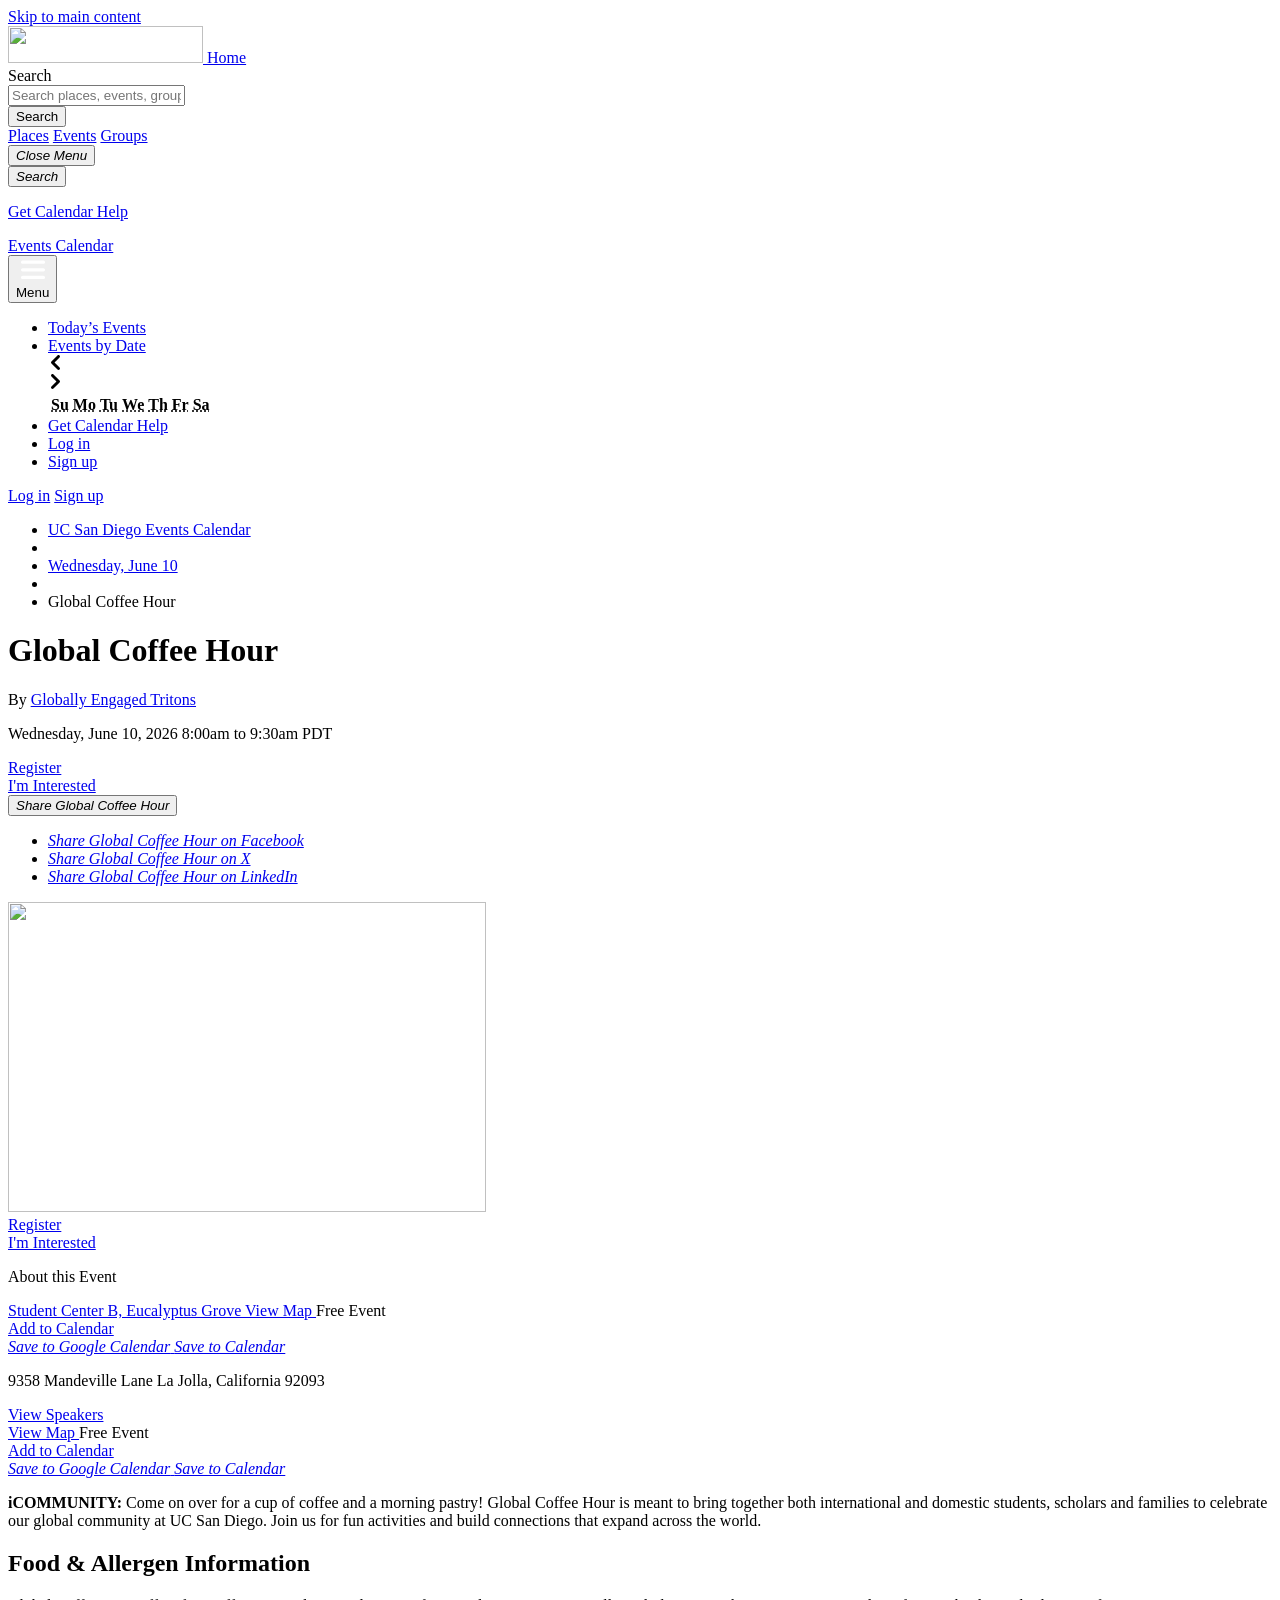
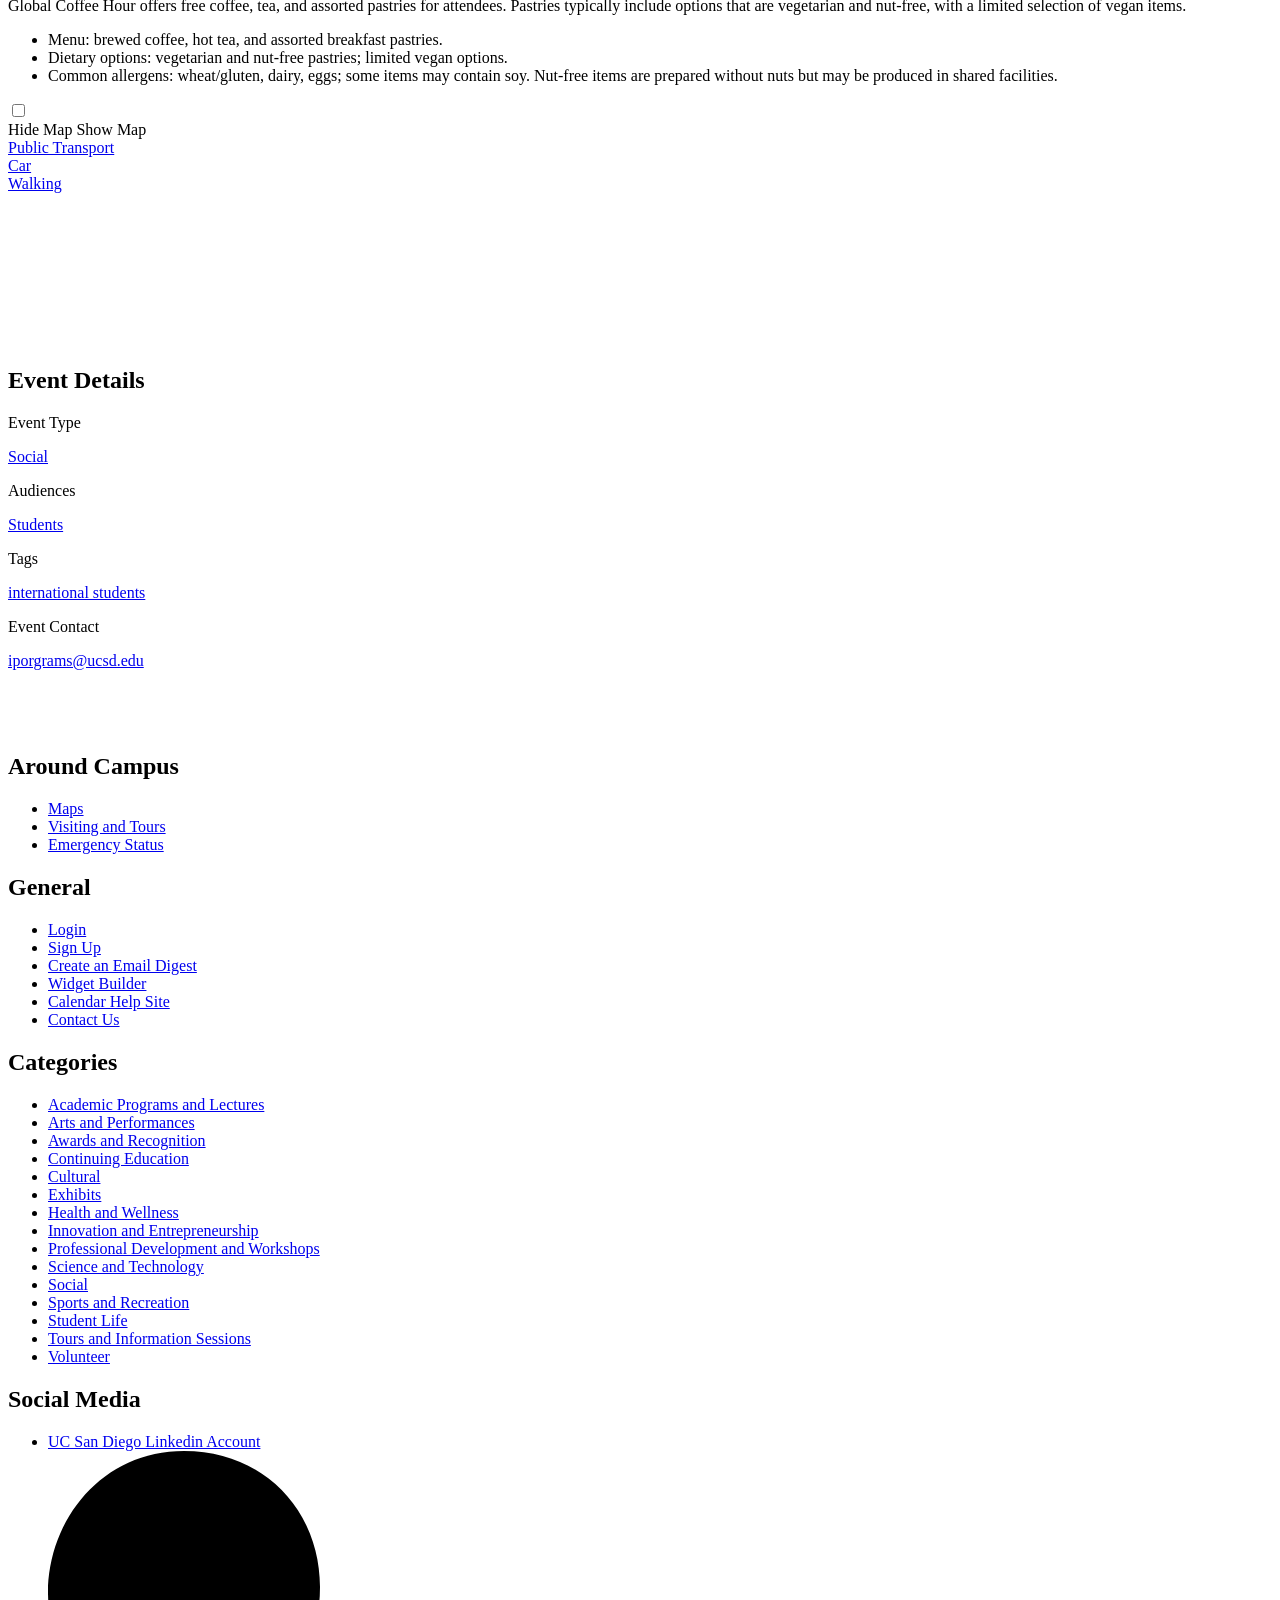
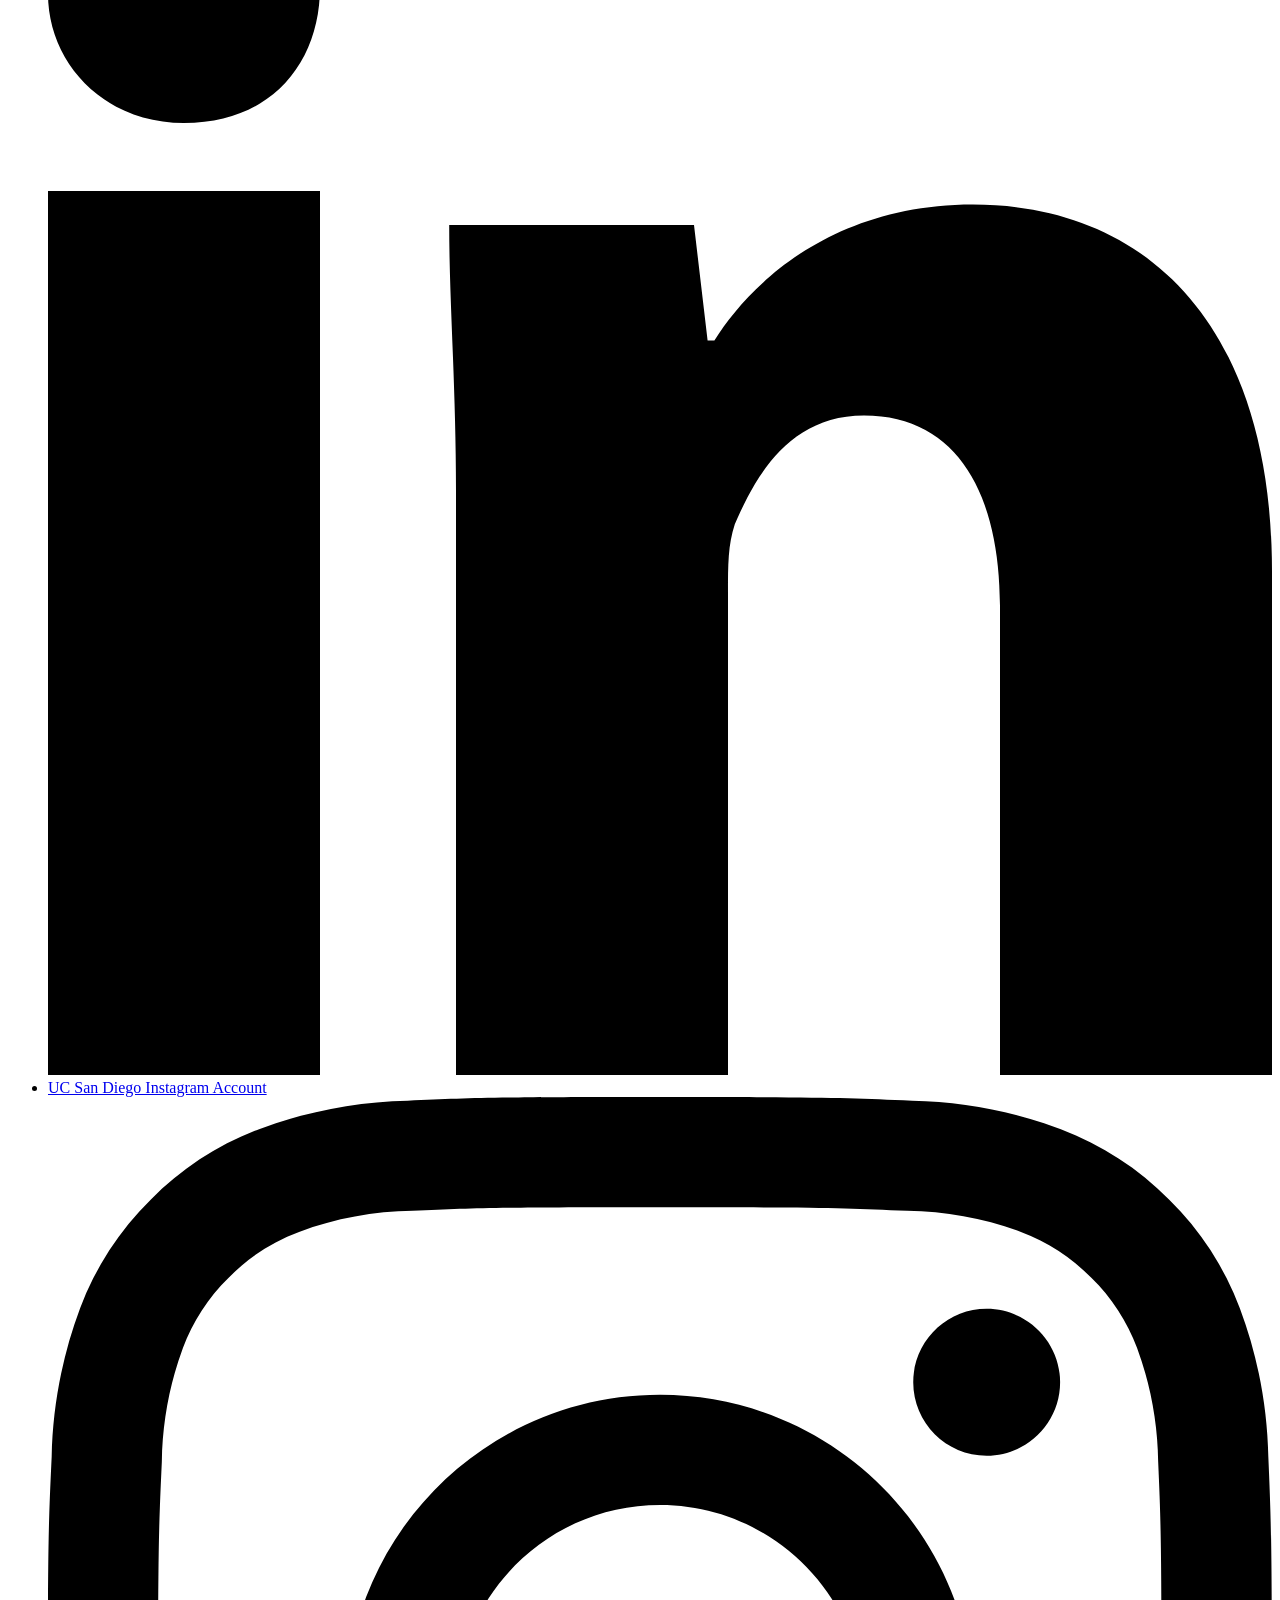
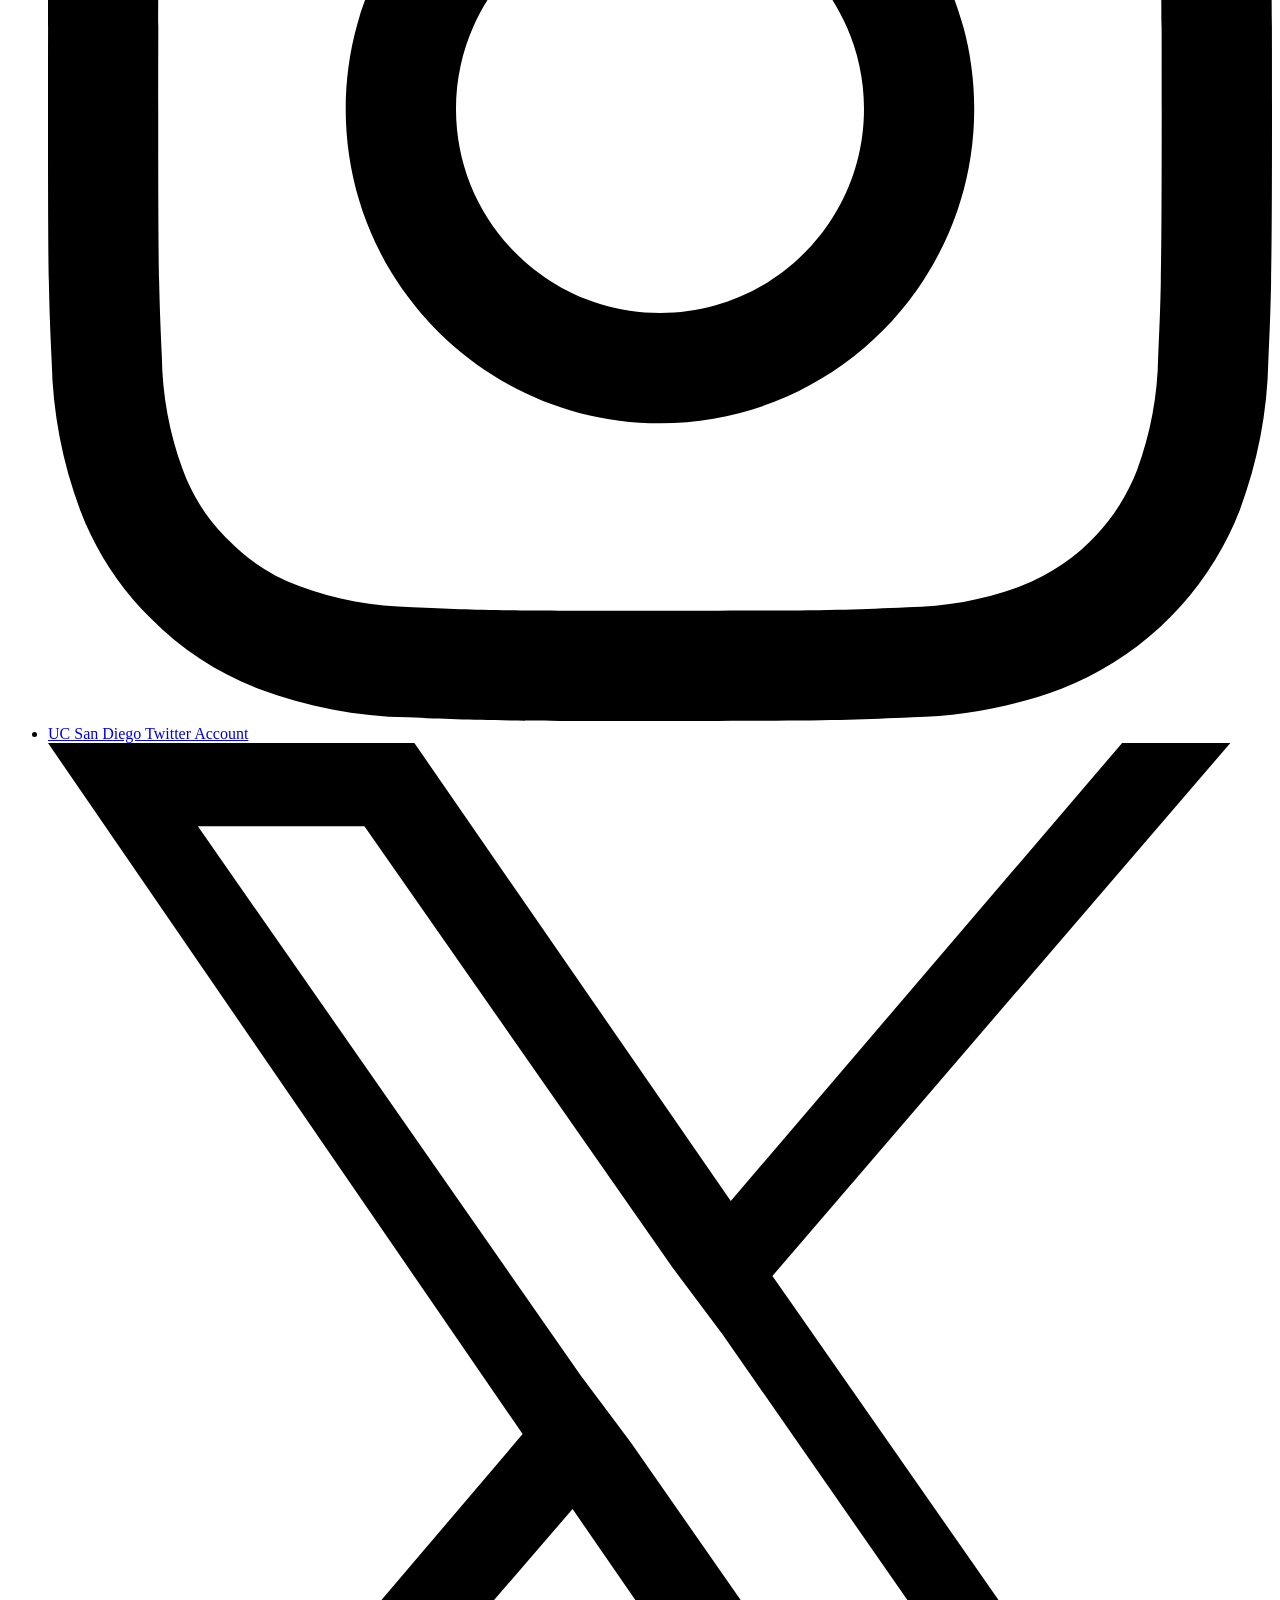
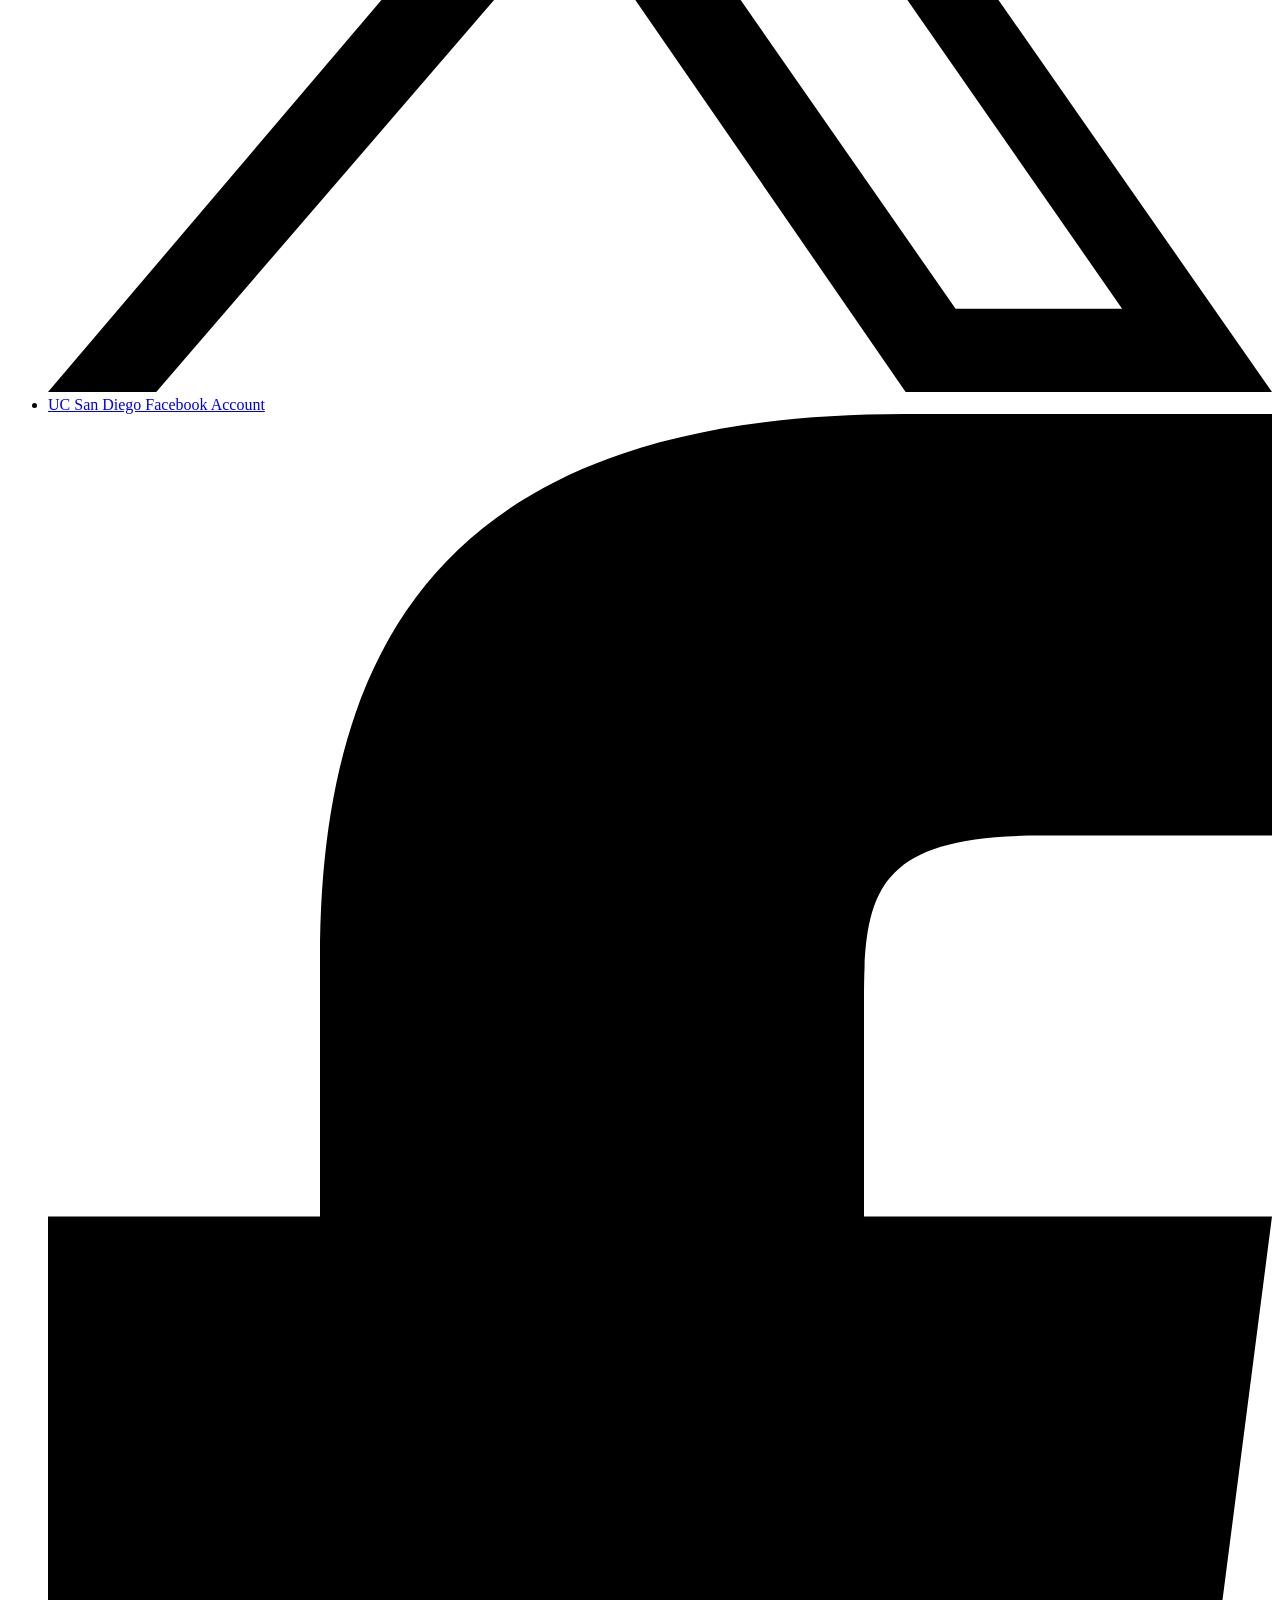
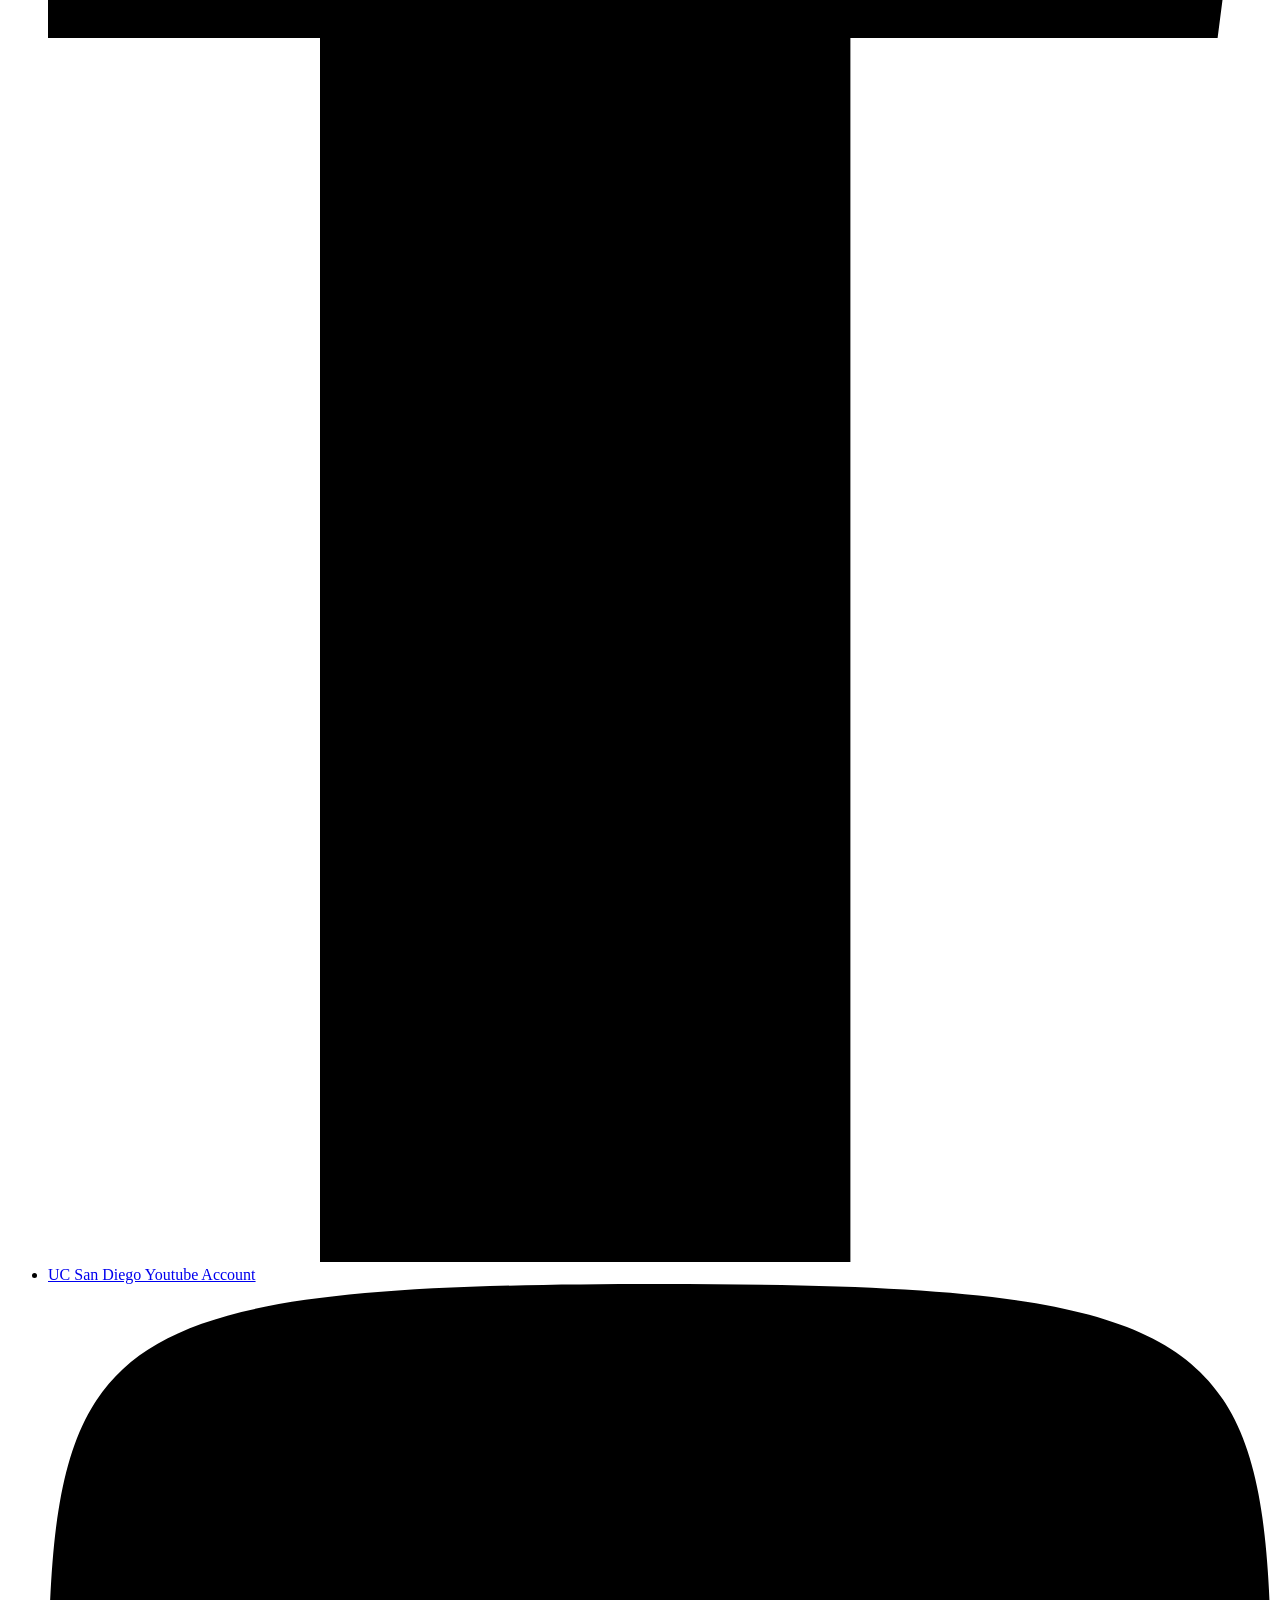
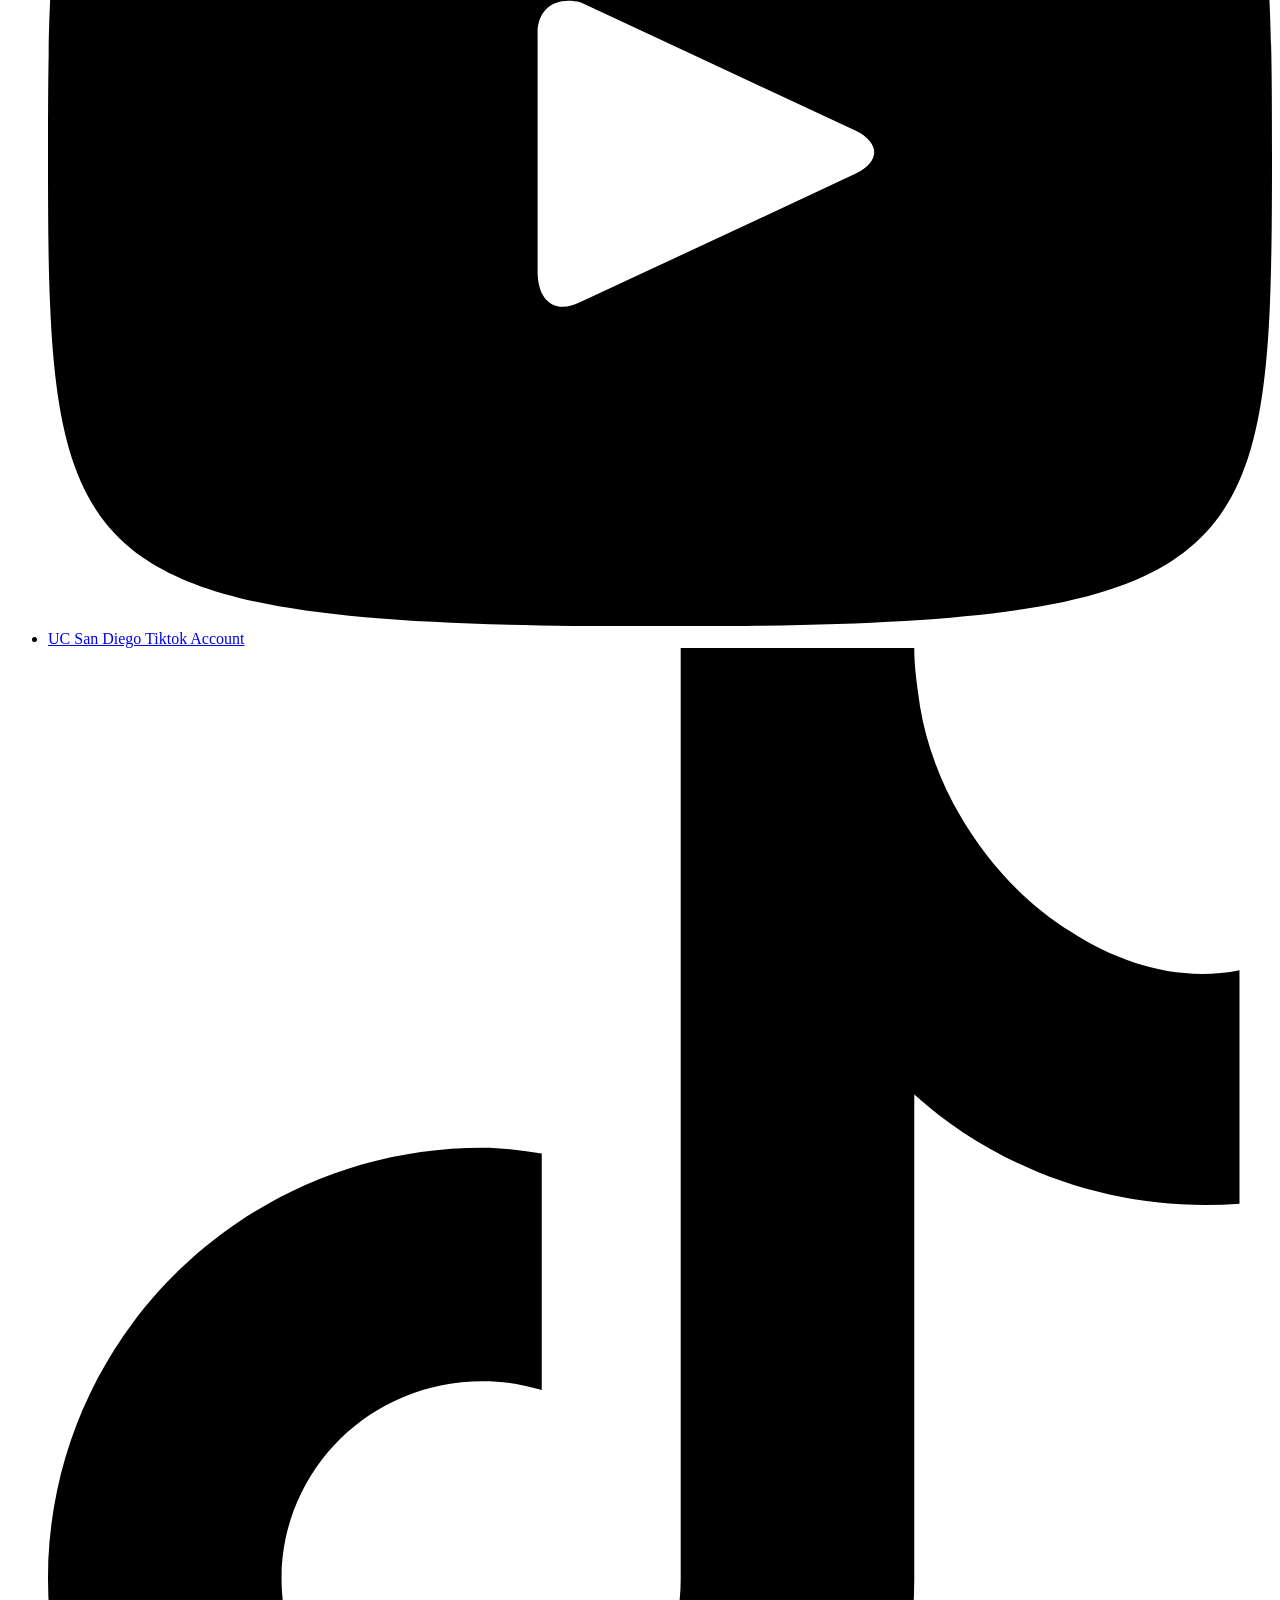
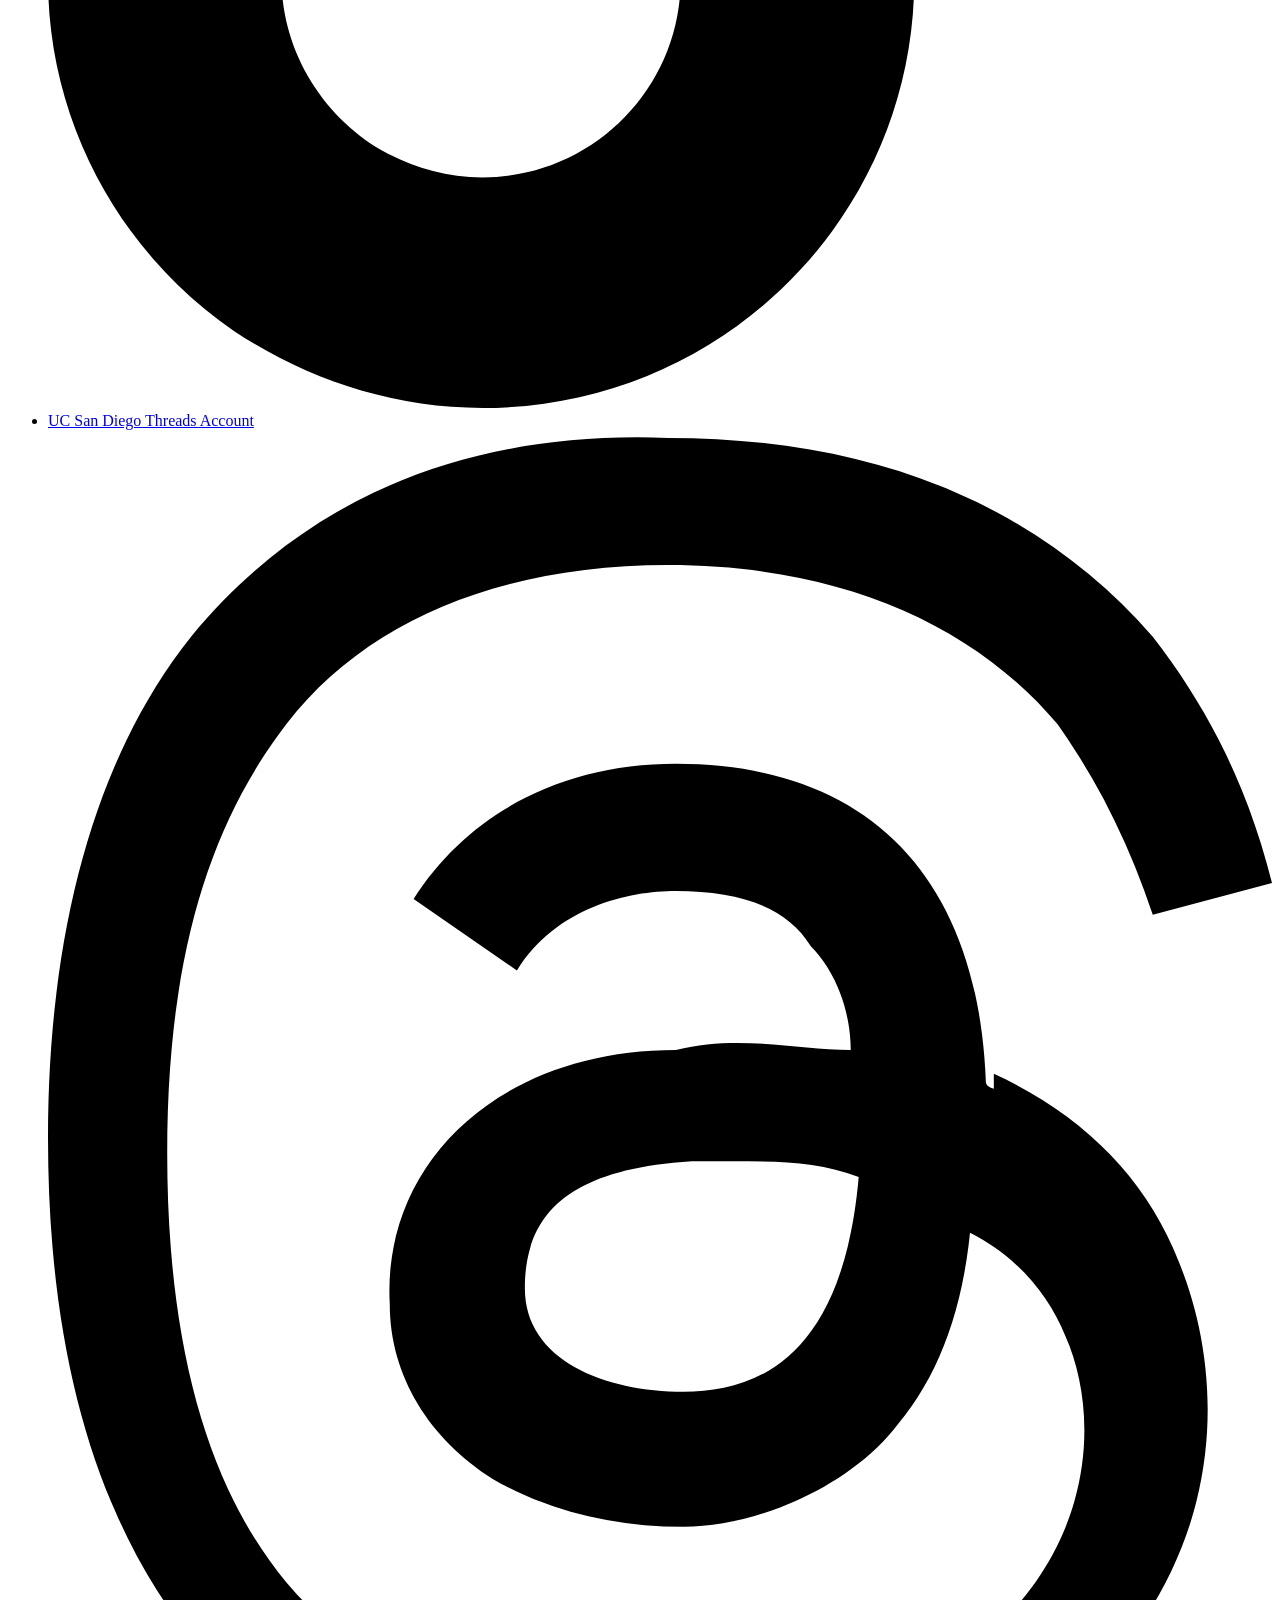
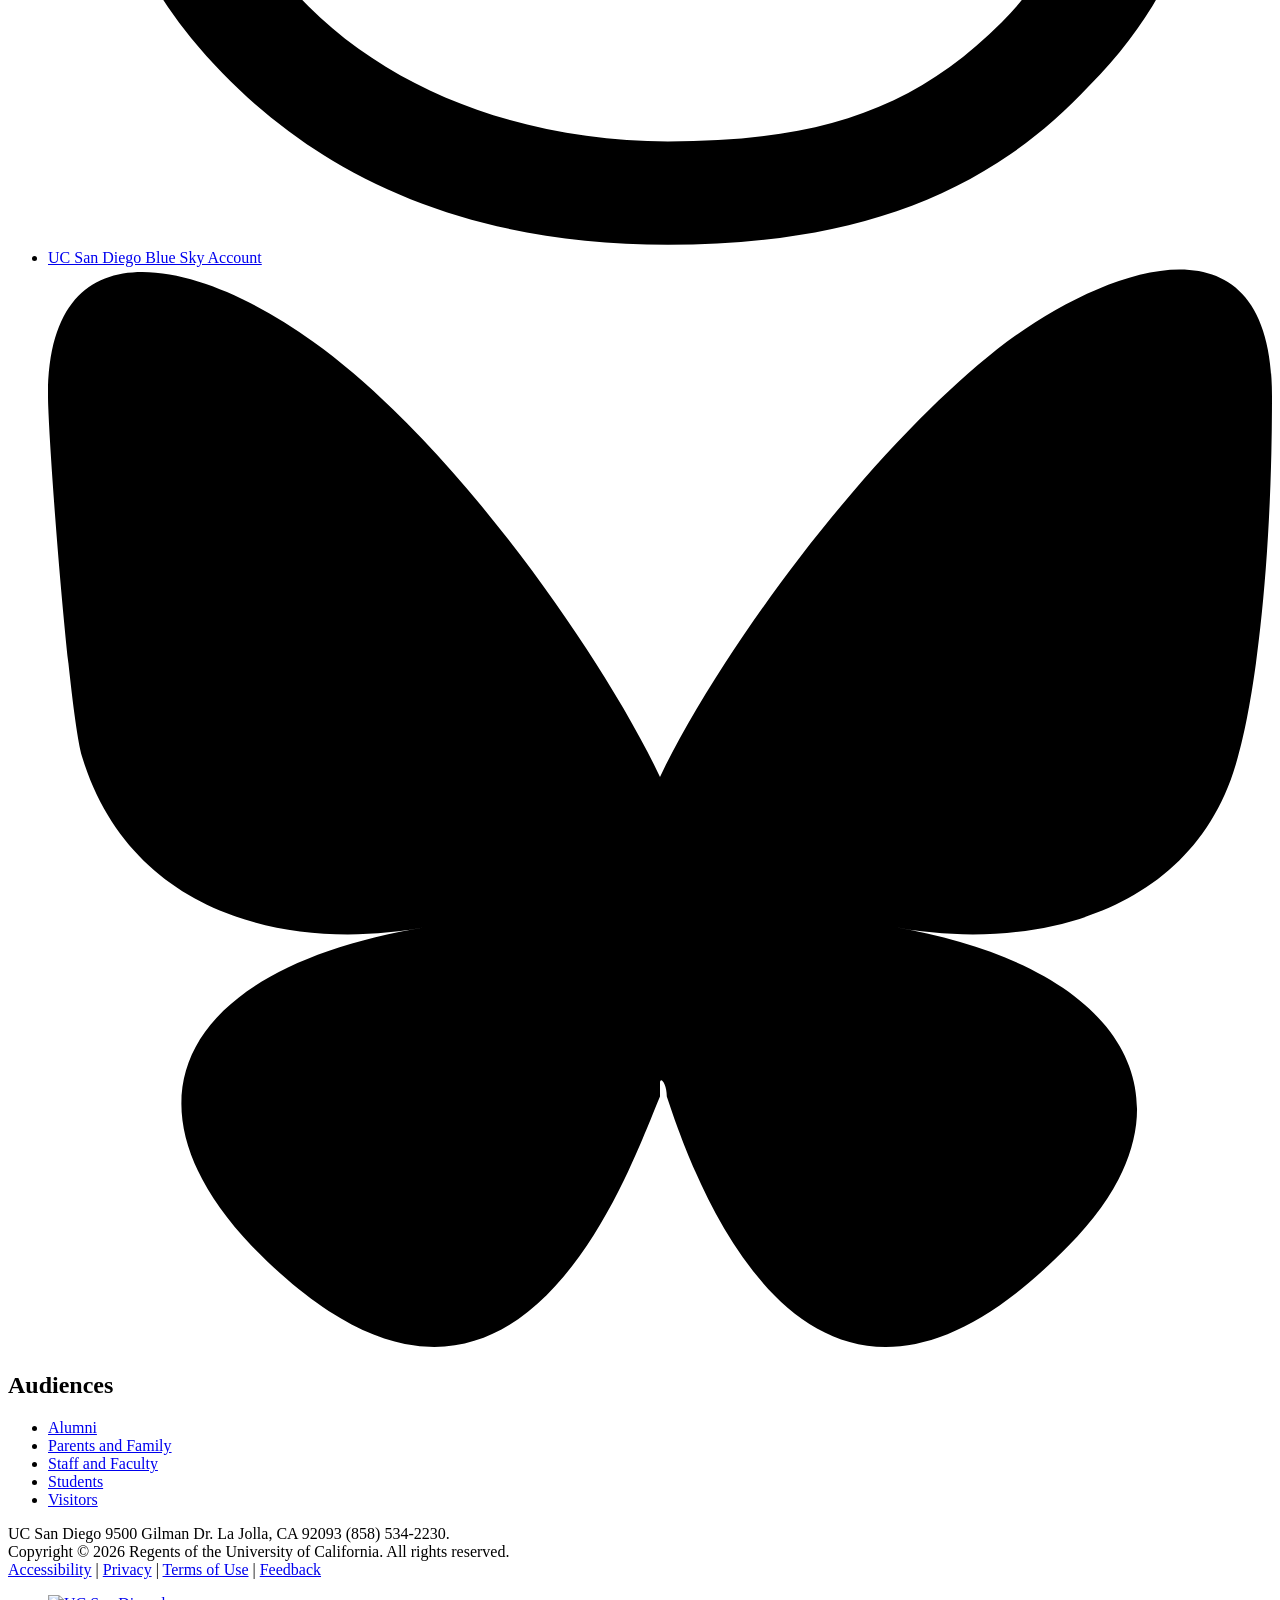
==== commit f9ec2378: "Add bottom padding above footer on all pages. Prevents cards and text from sitting flush against the" ====
--- a/event/global-coffee-hour-3887/index.html
+++ b/event/global-coffee-hour-3887/index.html
@@ -72,6 +72,11 @@
 	 <!-- begin include stylesheets -->
 	 <link rel="stylesheet" href="https://calendar.ucsd.edu/platform/stylesheet/47170919878243/48535906378817/1779471057.css" media="screen" />
 	 <!-- end include stylesheets -->
+
+  <style>
+    /* Give content breathing room above footer */
+    main { padding-bottom: 3rem; }
+  </style>
   
 
   <script src="https://js.stripe.com/v3/"></script>
